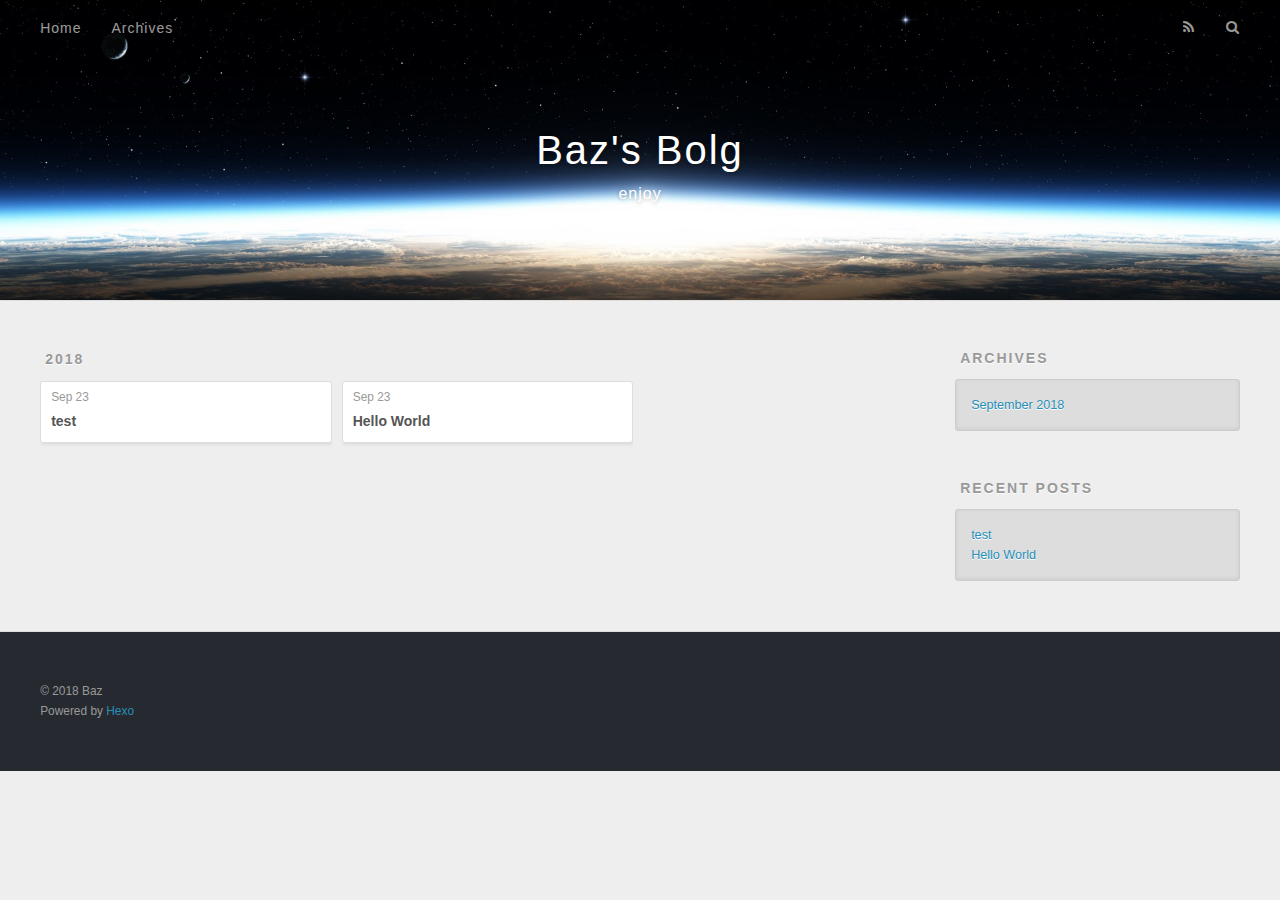
==== archives/index.html @ 7cb317ea "Site updated: 2018-09-23 17:14:49" ====
<!DOCTYPE html>
<html>
<head>
  <meta charset="utf-8">
  

  
  <title>Archives | Baz&#39;s Bolg</title>
  <meta name="viewport" content="width=device-width, initial-scale=1, maximum-scale=1">
  <meta property="og:type" content="website">
<meta property="og:title" content="Baz&#39;s Bolg">
<meta property="og:url" content="http://yoursite.com/archives/index.html">
<meta property="og:site_name" content="Baz&#39;s Bolg">
<meta property="og:locale" content="default">
<meta name="twitter:card" content="summary">
<meta name="twitter:title" content="Baz&#39;s Bolg">
  
    <link rel="alternate" href="/atom.xml" title="Baz&#39;s Bolg" type="application/atom+xml">
  
  
    <link rel="icon" href="/favicon.png">
  
  
    <link href="//fonts.googleapis.com/css?family=Source+Code+Pro" rel="stylesheet" type="text/css">
  
  <link rel="stylesheet" href="/css/style.css">
</head>

<body>
  <div id="container">
    <div id="wrap">
      <header id="header">
  <div id="banner"></div>
  <div id="header-outer" class="outer">
    <div id="header-title" class="inner">
      <h1 id="logo-wrap">
        <a href="/" id="logo">Baz&#39;s Bolg</a>
      </h1>
      
        <h2 id="subtitle-wrap">
          <a href="/" id="subtitle">enjoy</a>
        </h2>
      
    </div>
    <div id="header-inner" class="inner">
      <nav id="main-nav">
        <a id="main-nav-toggle" class="nav-icon"></a>
        
          <a class="main-nav-link" href="/">Home</a>
        
          <a class="main-nav-link" href="/archives">Archives</a>
        
      </nav>
      <nav id="sub-nav">
        
          <a id="nav-rss-link" class="nav-icon" href="/atom.xml" title="RSS Feed"></a>
        
        <a id="nav-search-btn" class="nav-icon" title="Search"></a>
      </nav>
      <div id="search-form-wrap">
        <form action="//google.com/search" method="get" accept-charset="UTF-8" class="search-form"><input type="search" name="q" class="search-form-input" placeholder="Search"><button type="submit" class="search-form-submit">&#xF002;</button><input type="hidden" name="sitesearch" value="http://yoursite.com"></form>
      </div>
    </div>
  </div>
</header>
      <div class="outer">
        <section id="main">
  
  
    
    
      
      
      <section class="archives-wrap">
        <div class="archive-year-wrap">
          <a href="/archives/2018" class="archive-year">2018</a>
        </div>
        <div class="archives">
    
    <article class="archive-article archive-type-post">
  <div class="archive-article-inner">
    <header class="archive-article-header">
      <a href="/2018/09/23/test/" class="archive-article-date">
  <time datetime="2018-09-23T21:09:58.000Z" itemprop="datePublished">Sep 23</time>
</a>
      
  
    <h1 itemprop="name">
      <a class="archive-article-title" href="/2018/09/23/test/">test</a>
    </h1>
  

    </header>
  </div>
</article>
  
    
    
    <article class="archive-article archive-type-post">
  <div class="archive-article-inner">
    <header class="archive-article-header">
      <a href="/2018/09/23/hello-world/" class="archive-article-date">
  <time datetime="2018-09-23T20:38:36.432Z" itemprop="datePublished">Sep 23</time>
</a>
      
  
    <h1 itemprop="name">
      <a class="archive-article-title" href="/2018/09/23/hello-world/">Hello World</a>
    </h1>
  

    </header>
  </div>
</article>
  
  
    </div></section>
  


</section>
        
          <aside id="sidebar">
  
    

  
    

  
    
  
    
  <div class="widget-wrap">
    <h3 class="widget-title">Archives</h3>
    <div class="widget">
      <ul class="archive-list"><li class="archive-list-item"><a class="archive-list-link" href="/archives/2018/09/">September 2018</a></li></ul>
    </div>
  </div>


  
    
  <div class="widget-wrap">
    <h3 class="widget-title">Recent Posts</h3>
    <div class="widget">
      <ul>
        
          <li>
            <a href="/2018/09/23/test/">test</a>
          </li>
        
          <li>
            <a href="/2018/09/23/hello-world/">Hello World</a>
          </li>
        
      </ul>
    </div>
  </div>

  
</aside>
        
      </div>
      <footer id="footer">
  
  <div class="outer">
    <div id="footer-info" class="inner">
      &copy; 2018 Baz<br>
      Powered by <a href="http://hexo.io/" target="_blank">Hexo</a>
    </div>
  </div>
</footer>
    </div>
    <nav id="mobile-nav">
  
    <a href="/" class="mobile-nav-link">Home</a>
  
    <a href="/archives" class="mobile-nav-link">Archives</a>
  
</nav>
    

<script src="//ajax.googleapis.com/ajax/libs/jquery/2.0.3/jquery.min.js"></script>


  <link rel="stylesheet" href="/fancybox/jquery.fancybox.css">
  <script src="/fancybox/jquery.fancybox.pack.js"></script>


<script src="/js/script.js"></script>



  </div>
</body>
</html>
---- css/style.css ----
body {
  width: 100%;
}
body:before,
body:after {
  content: "";
  display: table;
}
body:after {
  clear: both;
}
html,
body,
div,
span,
applet,
object,
iframe,
h1,
h2,
h3,
h4,
h5,
h6,
p,
blockquote,
pre,
a,
abbr,
acronym,
address,
big,
cite,
code,
del,
dfn,
em,
img,
ins,
kbd,
q,
s,
samp,
small,
strike,
strong,
sub,
sup,
tt,
var,
dl,
dt,
dd,
ol,
ul,
li,
fieldset,
form,
label,
legend,
table,
caption,
tbody,
tfoot,
thead,
tr,
th,
td {
  margin: 0;
  padding: 0;
  border: 0;
  outline: 0;
  font-weight: inherit;
  font-style: inherit;
  font-family: inherit;
  font-size: 100%;
  vertical-align: baseline;
}
body {
  line-height: 1;
  color: #000;
  background: #fff;
}
ol,
ul {
  list-style: none;
}
table {
  border-collapse: separate;
  border-spacing: 0;
  vertical-align: middle;
}
caption,
th,
td {
  text-align: left;
  font-weight: normal;
  vertical-align: middle;
}
a img {
  border: none;
}
input,
button {
  margin: 0;
  padding: 0;
}
input::-moz-focus-inner,
button::-moz-focus-inner {
  border: 0;
  padding: 0;
}
@font-face {
  font-family: FontAwesome;
  font-style: normal;
  font-weight: normal;
  src: url("fonts/fontawesome-webfont.eot?v=#4.0.3");
  src: url("fonts/fontawesome-webfont.eot?#iefix&v=#4.0.3") format("embedded-opentype"), url("fonts/fontawesome-webfont.woff?v=#4.0.3") format("woff"), url("fonts/fontawesome-webfont.ttf?v=#4.0.3") format("truetype"), url("fonts/fontawesome-webfont.svg#fontawesomeregular?v=#4.0.3") format("svg");
}
html,
body,
#container {
  height: 100%;
}
body {
  background: #eee;
  font: 14px -apple-system, BlinkMacSystemFont, "Segoe UI", "Roboto", "Oxygen", "Ubuntu", "Cantarell", "Fira Sans", "Droid Sans", "Helvetica Neue", sans-serif;
  -webkit-text-size-adjust: 100%;
}
.outer {
  max-width: 1220px;
  margin: 0 auto;
  padding: 0 20px;
}
.outer:before,
.outer:after {
  content: "";
  display: table;
}
.outer:after {
  clear: both;
}
.inner {
  display: inline;
  float: left;
  width: 98.33333333333333%;
  margin: 0 0.833333333333333%;
}
.left,
.alignleft {
  float: left;
}
.right,
.alignright {
  float: right;
}
.clear {
  clear: both;
}
#container {
  position: relative;
}
.mobile-nav-on {
  overflow: hidden;
}
#wrap {
  height: 100%;
  width: 100%;
  position: absolute;
  top: 0;
  left: 0;
  -webkit-transition: 0.2s ease-out;
  -moz-transition: 0.2s ease-out;
  -ms-transition: 0.2s ease-out;
  transition: 0.2s ease-out;
  z-index: 1;
  background: #eee;
}
.mobile-nav-on #wrap {
  left: 280px;
}
@media screen and (min-width: 768px) {
  #main {
    display: inline;
    float: left;
    width: 73.33333333333333%;
    margin: 0 0.833333333333333%;
  }
}
.article-date,
.article-category-link,
.archive-year,
.widget-title {
  text-decoration: none;
  text-transform: uppercase;
  letter-spacing: 2px;
  color: #999;
  margin-bottom: 1em;
  margin-left: 5px;
  line-height: 1em;
  text-shadow: 0 1px #fff;
  font-weight: bold;
}
.article-inner,
.archive-article-inner {
  background: #fff;
  -webkit-box-shadow: 1px 2px 3px #ddd;
  box-shadow: 1px 2px 3px #ddd;
  border: 1px solid #ddd;
  border-radius: 3px;
}
.article-entry h1,
.widget h1 {
  font-size: 2em;
}
.article-entry h2,
.widget h2 {
  font-size: 1.5em;
}
.article-entry h3,
.widget h3 {
  font-size: 1.3em;
}
.article-entry h4,
.widget h4 {
  font-size: 1.2em;
}
.article-entry h5,
.widget h5 {
  font-size: 1em;
}
.article-entry h6,
.widget h6 {
  font-size: 1em;
  color: #999;
}
.article-entry hr,
.widget hr {
  border: 1px dashed #ddd;
}
.article-entry strong,
.widget strong {
  font-weight: bold;
}
.article-entry em,
.widget em,
.article-entry cite,
.widget cite {
  font-style: italic;
}
.article-entry sup,
.widget sup,
.article-entry sub,
.widget sub {
  font-size: 0.75em;
  line-height: 0;
  position: relative;
  vertical-align: baseline;
}
.article-entry sup,
.widget sup {
  top: -0.5em;
}
.article-entry sub,
.widget sub {
  bottom: -0.2em;
}
.article-entry small,
.widget small {
  font-size: 0.85em;
}
.article-entry acronym,
.widget acronym,
.article-entry abbr,
.widget abbr {
  border-bottom: 1px dotted;
}
.article-entry ul,
.widget ul,
.article-entry ol,
.widget ol,
.article-entry dl,
.widget dl {
  margin: 0 20px;
  line-height: 1.6em;
}
.article-entry ul ul,
.widget ul ul,
.article-entry ol ul,
.widget ol ul,
.article-entry ul ol,
.widget ul ol,
.article-entry ol ol,
.widget ol ol {
  margin-top: 0;
  margin-bottom: 0;
}
.article-entry ul,
.widget ul {
  list-style: disc;
}
.article-entry ol,
.widget ol {
  list-style: decimal;
}
.article-entry dt,
.widget dt {
  font-weight: bold;
}
#header {
  height: 300px;
  position: relative;
  border-bottom: 1px solid #ddd;
}
#header:before,
#header:after {
  content: "";
  position: absolute;
  left: 0;
  right: 0;
  height: 40px;
}
#header:before {
  top: 0;
  background: -webkit-linear-gradient(rgba(0,0,0,0.2), transparent);
  background: -moz-linear-gradient(rgba(0,0,0,0.2), transparent);
  background: -ms-linear-gradient(rgba(0,0,0,0.2), transparent);
  background: linear-gradient(rgba(0,0,0,0.2), transparent);
}
#header:after {
  bottom: 0;
  background: -webkit-linear-gradient(transparent, rgba(0,0,0,0.2));
  background: -moz-linear-gradient(transparent, rgba(0,0,0,0.2));
  background: -ms-linear-gradient(transparent, rgba(0,0,0,0.2));
  background: linear-gradient(transparent, rgba(0,0,0,0.2));
}
#header-outer {
  height: 100%;
  position: relative;
}
#header-inner {
  position: relative;
  overflow: hidden;
}
#banner {
  position: absolute;
  top: 0;
  left: 0;
  width: 100%;
  height: 100%;
  background: url("images/banner.jpg") center #000;
  -webkit-background-size: cover;
  -moz-background-size: cover;
  background-size: cover;
  z-index: -1;
}
#header-title {
  text-align: center;
  height: 40px;
  position: absolute;
  top: 50%;
  left: 0;
  margin-top: -20px;
}
#logo,
#subtitle {
  text-decoration: none;
  color: #fff;
  font-weight: 300;
  text-shadow: 0 1px 4px rgba(0,0,0,0.3);
}
#logo {
  font-size: 40px;
  line-height: 40px;
  letter-spacing: 2px;
}
#subtitle {
  font-size: 16px;
  line-height: 16px;
  letter-spacing: 1px;
}
#subtitle-wrap {
  margin-top: 16px;
}
#main-nav {
  float: left;
  margin-left: -15px;
}
.nav-icon,
.main-nav-link {
  float: left;
  color: #fff;
  opacity: 0.6;
  text-decoration: none;
  text-shadow: 0 1px rgba(0,0,0,0.2);
  -webkit-transition: opacity 0.2s;
  -moz-transition: opacity 0.2s;
  -ms-transition: opacity 0.2s;
  transition: opacity 0.2s;
  display: block;
  padding: 20px 15px;
}
.nav-icon:hover,
.main-nav-link:hover {
  opacity: 1;
}
.nav-icon {
  font-family: FontAwesome;
  text-align: center;
  font-size: 14px;
  width: 14px;
  height: 14px;
  padding: 20px 15px;
  position: relative;
  cursor: pointer;
}
.main-nav-link {
  font-weight: 300;
  letter-spacing: 1px;
}
@media screen and (max-width: 479px) {
  .main-nav-link {
    display: none;
  }
}
#main-nav-toggle {
  display: none;
}
#main-nav-toggle:before {
  content: "\f0c9";
}
@media screen and (max-width: 479px) {
  #main-nav-toggle {
    display: block;
  }
}
#sub-nav {
  float: right;
  margin-right: -15px;
}
#nav-rss-link:before {
  content: "\f09e";
}
#nav-search-btn:before {
  content: "\f002";
}
#search-form-wrap {
  position: absolute;
  top: 15px;
  width: 150px;
  height: 30px;
  right: -150px;
  opacity: 0;
  -webkit-transition: 0.2s ease-out;
  -moz-transition: 0.2s ease-out;
  -ms-transition: 0.2s ease-out;
  transition: 0.2s ease-out;
}
#search-form-wrap.on {
  opacity: 1;
  right: 0;
}
@media screen and (max-width: 479px) {
  #search-form-wrap {
    width: 100%;
    right: -100%;
  }
}
.search-form {
  position: absolute;
  top: 0;
  left: 0;
  right: 0;
  background: #fff;
  padding: 5px 15px;
  border-radius: 15px;
  -webkit-box-shadow: 0 0 10px rgba(0,0,0,0.3);
  box-shadow: 0 0 10px rgba(0,0,0,0.3);
}
.search-form-input {
  border: none;
  background: none;
  color: #555;
  width: 100%;
  font: 13px -apple-system, BlinkMacSystemFont, "Segoe UI", "Roboto", "Oxygen", "Ubuntu", "Cantarell", "Fira Sans", "Droid Sans", "Helvetica Neue", sans-serif;
  outline: none;
}
.search-form-input::-webkit-search-results-decoration,
.search-form-input::-webkit-search-cancel-button {
  -webkit-appearance: none;
}
.search-form-submit {
  position: absolute;
  top: 50%;
  right: 10px;
  margin-top: -7px;
  font: 13px FontAwesome;
  border: none;
  background: none;
  color: #bbb;
  cursor: pointer;
}
.search-form-submit:hover,
.search-form-submit:focus {
  color: #777;
}
.article {
  margin: 50px 0;
}
.article-inner {
  overflow: hidden;
}
.article-meta:before,
.article-meta:after {
  content: "";
  display: table;
}
.article-meta:after {
  clear: both;
}
.article-date {
  float: left;
}
.article-category {
  float: left;
  line-height: 1em;
  color: #ccc;
  text-shadow: 0 1px #fff;
  margin-left: 8px;
}
.article-category:before {
  content: "\2022";
}
.article-category-link {
  margin: 0 12px 1em;
}
.article-header {
  padding: 20px 20px 0;
}
.article-title {
  text-decoration: none;
  font-size: 2em;
  font-weight: bold;
  color: #555;
  line-height: 1.1em;
  -webkit-transition: color 0.2s;
  -moz-transition: color 0.2s;
  -ms-transition: color 0.2s;
  transition: color 0.2s;
}
a.article-title:hover {
  color: #258fb8;
}
.article-entry {
  color: #555;
  padding: 0 20px;
}
.article-entry:before,
.article-entry:after {
  content: "";
  display: table;
}
.article-entry:after {
  clear: both;
}
.article-entry p,
.article-entry table {
  line-height: 1.6em;
  margin: 1.6em 0;
}
.article-entry h1,
.article-entry h2,
.article-entry h3,
.article-entry h4,
.article-entry h5,
.article-entry h6 {
  font-weight: bold;
}
.article-entry h1,
.article-entry h2,
.article-entry h3,
.article-entry h4,
.article-entry h5,
.article-entry h6 {
  line-height: 1.1em;
  margin: 1.1em 0;
}
.article-entry a {
  color: #258fb8;
  text-decoration: none;
}
.article-entry a:hover {
  text-decoration: underline;
}
.article-entry ul,
.article-entry ol,
.article-entry dl {
  margin-top: 1.6em;
  margin-bottom: 1.6em;
}
.article-entry img,
.article-entry video {
  max-width: 100%;
  height: auto;
  display: block;
  margin: auto;
}
.article-entry iframe {
  border: none;
}
.article-entry table {
  width: 100%;
  border-collapse: collapse;
  border-spacing: 0;
}
.article-entry th {
  font-weight: bold;
  border-bottom: 3px solid #ddd;
  padding-bottom: 0.5em;
}
.article-entry td {
  border-bottom: 1px solid #ddd;
  padding: 10px 0;
}
.article-entry blockquote {
  font-family: Georgia, "Times New Roman", serif;
  font-size: 1.4em;
  margin: 1.6em 20px;
  text-align: center;
}
.article-entry blockquote footer {
  font-size: 14px;
  margin: 1.6em 0;
  font-family: -apple-system, BlinkMacSystemFont, "Segoe UI", "Roboto", "Oxygen", "Ubuntu", "Cantarell", "Fira Sans", "Droid Sans", "Helvetica Neue", sans-serif;
}
.article-entry blockquote footer cite:before {
  content: "—";
  padding: 0 0.5em;
}
.article-entry .pullquote {
  text-align: left;
  width: 45%;
  margin: 0;
}
.article-entry .pullquote.left {
  margin-left: 0.5em;
  margin-right: 1em;
}
.article-entry .pullquote.right {
  margin-right: 0.5em;
  margin-left: 1em;
}
.article-entry .caption {
  color: #999;
  display: block;
  font-size: 0.9em;
  margin-top: 0.5em;
  position: relative;
  text-align: center;
}
.article-entry .video-container {
  position: relative;
  padding-top: 56.25%;
  height: 0;
  overflow: hidden;
}
.article-entry .video-container iframe,
.article-entry .video-container object,
.article-entry .video-container embed {
  position: absolute;
  top: 0;
  left: 0;
  width: 100%;
  height: 100%;
  margin-top: 0;
}
.article-more-link a {
  display: inline-block;
  line-height: 1em;
  padding: 6px 15px;
  border-radius: 15px;
  background: #eee;
  color: #999;
  text-shadow: 0 1px #fff;
  text-decoration: none;
}
.article-more-link a:hover {
  background: #258fb8;
  color: #fff;
  text-decoration: none;
  text-shadow: 0 1px #1e7293;
}
.article-footer {
  font-size: 0.85em;
  line-height: 1.6em;
  border-top: 1px solid #ddd;
  padding-top: 1.6em;
  margin: 0 20px 20px;
}
.article-footer:before,
.article-footer:after {
  content: "";
  display: table;
}
.article-footer:after {
  clear: both;
}
.article-footer a {
  color: #999;
  text-decoration: none;
}
.article-footer a:hover {
  color: #555;
}
.article-tag-list-item {
  float: left;
  margin-right: 10px;
}
.article-tag-list-link:before {
  content: "#";
}
.article-comment-link {
  float: right;
}
.article-comment-link:before {
  content: "\f075";
  font-family: FontAwesome;
  padding-right: 8px;
}
.article-share-link {
  cursor: pointer;
  float: right;
  margin-left: 20px;
}
.article-share-link:before {
  content: "\f064";
  font-family: FontAwesome;
  padding-right: 6px;
}
#article-nav {
  position: relative;
}
#article-nav:before,
#article-nav:after {
  content: "";
  display: table;
}
#article-nav:after {
  clear: both;
}
@media screen and (min-width: 768px) {
  #article-nav {
    margin: 50px 0;
  }
  #article-nav:before {
    width: 8px;
    height: 8px;
    position: absolute;
    top: 50%;
    left: 50%;
    margin-top: -4px;
    margin-left: -4px;
    content: "";
    border-radius: 50%;
    background: #ddd;
    -webkit-box-shadow: 0 1px 2px #fff;
    box-shadow: 0 1px 2px #fff;
  }
}
.article-nav-link-wrap {
  text-decoration: none;
  text-shadow: 0 1px #fff;
  color: #999;
  -webkit-box-sizing: border-box;
  -moz-box-sizing: border-box;
  box-sizing: border-box;
  margin-top: 50px;
  text-align: center;
  display: block;
}
.article-nav-link-wrap:hover {
  color: #555;
}
@media screen and (min-width: 768px) {
  .article-nav-link-wrap {
    width: 50%;
    margin-top: 0;
  }
}
@media screen and (min-width: 768px) {
  #article-nav-newer {
    float: left;
    text-align: right;
    padding-right: 20px;
  }
}
@media screen and (min-width: 768px) {
  #article-nav-older {
    float: right;
    text-align: left;
    padding-left: 20px;
  }
}
.article-nav-caption {
  text-transform: uppercase;
  letter-spacing: 2px;
  color: #ddd;
  line-height: 1em;
  font-weight: bold;
}
#article-nav-newer .article-nav-caption {
  margin-right: -2px;
}
.article-nav-title {
  font-size: 0.85em;
  line-height: 1.6em;
  margin-top: 0.5em;
}
.article-share-box {
  position: absolute;
  display: none;
  background: #fff;
  -webkit-box-shadow: 1px 2px 10px rgba(0,0,0,0.2);
  box-shadow: 1px 2px 10px rgba(0,0,0,0.2);
  border-radius: 3px;
  margin-left: -145px;
  overflow: hidden;
  z-index: 1;
}
.article-share-box.on {
  display: block;
}
.article-share-input {
  width: 100%;
  background: none;
  -webkit-box-sizing: border-box;
  -moz-box-sizing: border-box;
  box-sizing: border-box;
  font: 14px -apple-system, BlinkMacSystemFont, "Segoe UI", "Roboto", "Oxygen", "Ubuntu", "Cantarell", "Fira Sans", "Droid Sans", "Helvetica Neue", sans-serif;
  padding: 0 15px;
  color: #555;
  outline: none;
  border: 1px solid #ddd;
  border-radius: 3px 3px 0 0;
  height: 36px;
  line-height: 36px;
}
.article-share-links {
  background: #eee;
}
.article-share-links:before,
.article-share-links:after {
  content: "";
  display: table;
}
.article-share-links:after {
  clear: both;
}
.article-share-twitter,
.article-share-facebook,
.article-share-pinterest,
.article-share-google {
  width: 50px;
  height: 36px;
  display: block;
  float: left;
  position: relative;
  color: #999;
  text-shadow: 0 1px #fff;
}
.article-share-twitter:before,
.article-share-facebook:before,
.article-share-pinterest:before,
.article-share-google:before {
  font-size: 20px;
  font-family: FontAwesome;
  width: 20px;
  height: 20px;
  position: absolute;
  top: 50%;
  left: 50%;
  margin-top: -10px;
  margin-left: -10px;
  text-align: center;
}
.article-share-twitter:hover,
.article-share-facebook:hover,
.article-share-pinterest:hover,
.article-share-google:hover {
  color: #fff;
}
.article-share-twitter:before {
  content: "\f099";
}
.article-share-twitter:hover {
  background: #00aced;
  text-shadow: 0 1px #008abe;
}
.article-share-facebook:before {
  content: "\f09a";
}
.article-share-facebook:hover {
  background: #3b5998;
  text-shadow: 0 1px #2f477a;
}
.article-share-pinterest:before {
  content: "\f0d2";
}
.article-share-pinterest:hover {
  background: #cb2027;
  text-shadow: 0 1px #a21a1f;
}
.article-share-google:before {
  content: "\f0d5";
}
.article-share-google:hover {
  background: #dd4b39;
  text-shadow: 0 1px #be3221;
}
.article-gallery {
  background: #000;
  position: relative;
}
.article-gallery-photos {
  position: relative;
  overflow: hidden;
}
.article-gallery-img {
  display: none;
  max-width: 100%;
}
.article-gallery-img:first-child {
  display: block;
}
.article-gallery-img.loaded {
  position: absolute;
  display: block;
}
.article-gallery-img img {
  display: block;
  max-width: 100%;
  margin: 0 auto;
}
#comments {
  background: #fff;
  -webkit-box-shadow: 1px 2px 3px #ddd;
  box-shadow: 1px 2px 3px #ddd;
  padding: 20px;
  border: 1px solid #ddd;
  border-radius: 3px;
  margin: 50px 0;
}
#comments a {
  color: #258fb8;
}
.archives-wrap {
  margin: 50px 0;
}
.archives:before,
.archives:after {
  content: "";
  display: table;
}
.archives:after {
  clear: both;
}
.archive-year-wrap {
  margin-bottom: 1em;
}
.archives {
  -webkit-column-gap: 10px;
  -moz-column-gap: 10px;
  column-gap: 10px;
}
@media screen and (min-width: 480px) and (max-width: 767px) {
  .archives {
    -webkit-column-count: 2;
    -moz-column-count: 2;
    column-count: 2;
  }
}
@media screen and (min-width: 768px) {
  .archives {
    -webkit-column-count: 3;
    -moz-column-count: 3;
    column-count: 3;
  }
}
.archive-article {
  -webkit-column-break-inside: avoid;
  page-break-inside: avoid;
  overflow: hidden;
  break-inside: avoid-column;
}
.archive-article-inner {
  padding: 10px;
  margin-bottom: 15px;
}
.archive-article-title {
  text-decoration: none;
  font-weight: bold;
  color: #555;
  -webkit-transition: color 0.2s;
  -moz-transition: color 0.2s;
  -ms-transition: color 0.2s;
  transition: color 0.2s;
  line-height: 1.6em;
}
.archive-article-title:hover {
  color: #258fb8;
}
.archive-article-footer {
  margin-top: 1em;
}
.archive-article-date {
  color: #999;
  text-decoration: none;
  font-size: 0.85em;
  line-height: 1em;
  margin-bottom: 0.5em;
  display: block;
}
#page-nav {
  margin: 50px auto;
  background: #fff;
  -webkit-box-shadow: 1px 2px 3px #ddd;
  box-shadow: 1px 2px 3px #ddd;
  border: 1px solid #ddd;
  border-radius: 3px;
  text-align: center;
  color: #999;
  overflow: hidden;
}
#page-nav:before,
#page-nav:after {
  content: "";
  display: table;
}
#page-nav:after {
  clear: both;
}
#page-nav a,
#page-nav span {
  padding: 10px 20px;
  line-height: 1;
  height: 2ex;
}
#page-nav a {
  color: #999;
  text-decoration: none;
}
#page-nav a:hover {
  background: #999;
  color: #fff;
}
#page-nav .prev {
  float: left;
}
#page-nav .next {
  float: right;
}
#page-nav .page-number {
  display: inline-block;
}
@media screen and (max-width: 479px) {
  #page-nav .page-number {
    display: none;
  }
}
#page-nav .current {
  color: #555;
  font-weight: bold;
}
#page-nav .space {
  color: #ddd;
}
#footer {
  background: #262a30;
  padding: 50px 0;
  border-top: 1px solid #ddd;
  color: #999;
}
#footer a {
  color: #258fb8;
  text-decoration: none;
}
#footer a:hover {
  text-decoration: underline;
}
#footer-info {
  line-height: 1.6em;
  font-size: 0.85em;
}
.article-entry pre,
.article-entry .highlight {
  background: #2d2d2d;
  margin: 0 -20px;
  padding: 15px 20px;
  border-style: solid;
  border-color: #ddd;
  border-width: 1px 0;
  overflow: auto;
  color: #ccc;
  line-height: 22.400000000000002px;
}
.article-entry .highlight .gutter pre,
.article-entry .gist .gist-file .gist-data .line-numbers {
  color: #666;
  font-size: 0.85em;
}
.article-entry pre,
.article-entry code {
  font-family: "Source Code Pro", Consolas, Monaco, Menlo, Consolas, monospace;
}
.article-entry code {
  background: #eee;
  text-shadow: 0 1px #fff;
  padding: 0 0.3em;
}
.article-entry pre code {
  background: none;
  text-shadow: none;
  padding: 0;
}
.article-entry .highlight pre {
  border: none;
  margin: 0;
  padding: 0;
}
.article-entry .highlight table {
  margin: 0;
  width: auto;
}
.article-entry .highlight td {
  border: none;
  padding: 0;
}
.article-entry .highlight figcaption {
  font-size: 0.85em;
  color: #999;
  line-height: 1em;
  margin-bottom: 1em;
}
.article-entry .highlight figcaption:before,
.article-entry .highlight figcaption:after {
  content: "";
  display: table;
}
.article-entry .highlight figcaption:after {
  clear: both;
}
.article-entry .highlight figcaption a {
  float: right;
}
.article-entry .highlight .gutter pre {
  text-align: right;
  padding-right: 20px;
}
.article-entry .highlight .line {
  height: 22.400000000000002px;
}
.article-entry .highlight .line.marked {
  background: #515151;
}
.article-entry .gist {
  margin: 0 -20px;
  border-style: solid;
  border-color: #ddd;
  border-width: 1px 0;
  background: #2d2d2d;
  padding: 15px 20px 15px 0;
}
.article-entry .gist .gist-file {
  border: none;
  font-family: "Source Code Pro", Consolas, Monaco, Menlo, Consolas, monospace;
  margin: 0;
}
.article-entry .gist .gist-file .gist-data {
  background: none;
  border: none;
}
.article-entry .gist .gist-file .gist-data .line-numbers {
  background: none;
  border: none;
  padding: 0 20px 0 0;
}
.article-entry .gist .gist-file .gist-data .line-data {
  padding: 0 !important;
}
.article-entry .gist .gist-file .highlight {
  margin: 0;
  padding: 0;
  border: none;
}
.article-entry .gist .gist-file .gist-meta {
  background: #2d2d2d;
  color: #999;
  font: 0.85em -apple-system, BlinkMacSystemFont, "Segoe UI", "Roboto", "Oxygen", "Ubuntu", "Cantarell", "Fira Sans", "Droid Sans", "Helvetica Neue", sans-serif;
  text-shadow: 0 0;
  padding: 0;
  margin-top: 1em;
  margin-left: 20px;
}
.article-entry .gist .gist-file .gist-meta a {
  color: #258fb8;
  font-weight: normal;
}
.article-entry .gist .gist-file .gist-meta a:hover {
  text-decoration: underline;
}
pre .comment,
pre .title {
  color: #999;
}
pre .variable,
pre .attribute,
pre .tag,
pre .regexp,
pre .ruby .constant,
pre .xml .tag .title,
pre .xml .pi,
pre .xml .doctype,
pre .html .doctype,
pre .css .id,
pre .css .class,
pre .css .pseudo {
  color: #f2777a;
}
pre .number,
pre .preprocessor,
pre .built_in,
pre .literal,
pre .params,
pre .constant {
  color: #f99157;
}
pre .class,
pre .ruby .class .title,
pre .css .rules .attribute {
  color: #9c9;
}
pre .string,
pre .value,
pre .inheritance,
pre .header,
pre .ruby .symbol,
pre .xml .cdata {
  color: #9c9;
}
pre .css .hexcolor {
  color: #6cc;
}
pre .function,
pre .python .decorator,
pre .python .title,
pre .ruby .function .title,
pre .ruby .title .keyword,
pre .perl .sub,
pre .javascript .title,
pre .coffeescript .title {
  color: #69c;
}
pre .keyword,
pre .javascript .function {
  color: #c9c;
}
@media screen and (max-width: 479px) {
  #mobile-nav {
    position: absolute;
    top: 0;
    left: 0;
    width: 280px;
    height: 100%;
    background: #191919;
    border-right: 1px solid #fff;
  }
}
@media screen and (max-width: 479px) {
  .mobile-nav-link {
    display: block;
    color: #999;
    text-decoration: none;
    padding: 15px 20px;
    font-weight: bold;
  }
  .mobile-nav-link:hover {
    color: #fff;
  }
}
@media screen and (min-width: 768px) {
  #sidebar {
    display: inline;
    float: left;
    width: 23.333333333333332%;
    margin: 0 0.833333333333333%;
  }
}
.widget-wrap {
  margin: 50px 0;
}
.widget {
  color: #777;
  text-shadow: 0 1px #fff;
  background: #ddd;
  -webkit-box-shadow: 0 -1px 4px #ccc inset;
  box-shadow: 0 -1px 4px #ccc inset;
  border: 1px solid #ccc;
  padding: 15px;
  border-radius: 3px;
}
.widget a {
  color: #258fb8;
  text-decoration: none;
}
.widget a:hover {
  text-decoration: underline;
}
.widget ul ul,
.widget ol ul,
.widget dl ul,
.widget ul ol,
.widget ol ol,
.widget dl ol,
.widget ul dl,
.widget ol dl,
.widget dl dl {
  margin-left: 15px;
  list-style: disc;
}
.widget {
  line-height: 1.6em;
  word-wrap: break-word;
  font-size: 0.9em;
}
.widget ul,
.widget ol {
  list-style: none;
  margin: 0;
}
.widget ul ul,
.widget ol ul,
.widget ul ol,
.widget ol ol {
  margin: 0 20px;
}
.widget ul ul,
.widget ol ul {
  list-style: disc;
}
.widget ul ol,
.widget ol ol {
  list-style: decimal;
}
.category-list-count,
.tag-list-count,
.archive-list-count {
  padding-left: 5px;
  color: #999;
  font-size: 0.85em;
}
.category-list-count:before,
.tag-list-count:before,
.archive-list-count:before {
  content: "(";
}
.category-list-count:after,
.tag-list-count:after,
.archive-list-count:after {
  content: ")";
}
.tagcloud a {
  margin-right: 5px;
  display: inline-block;
}
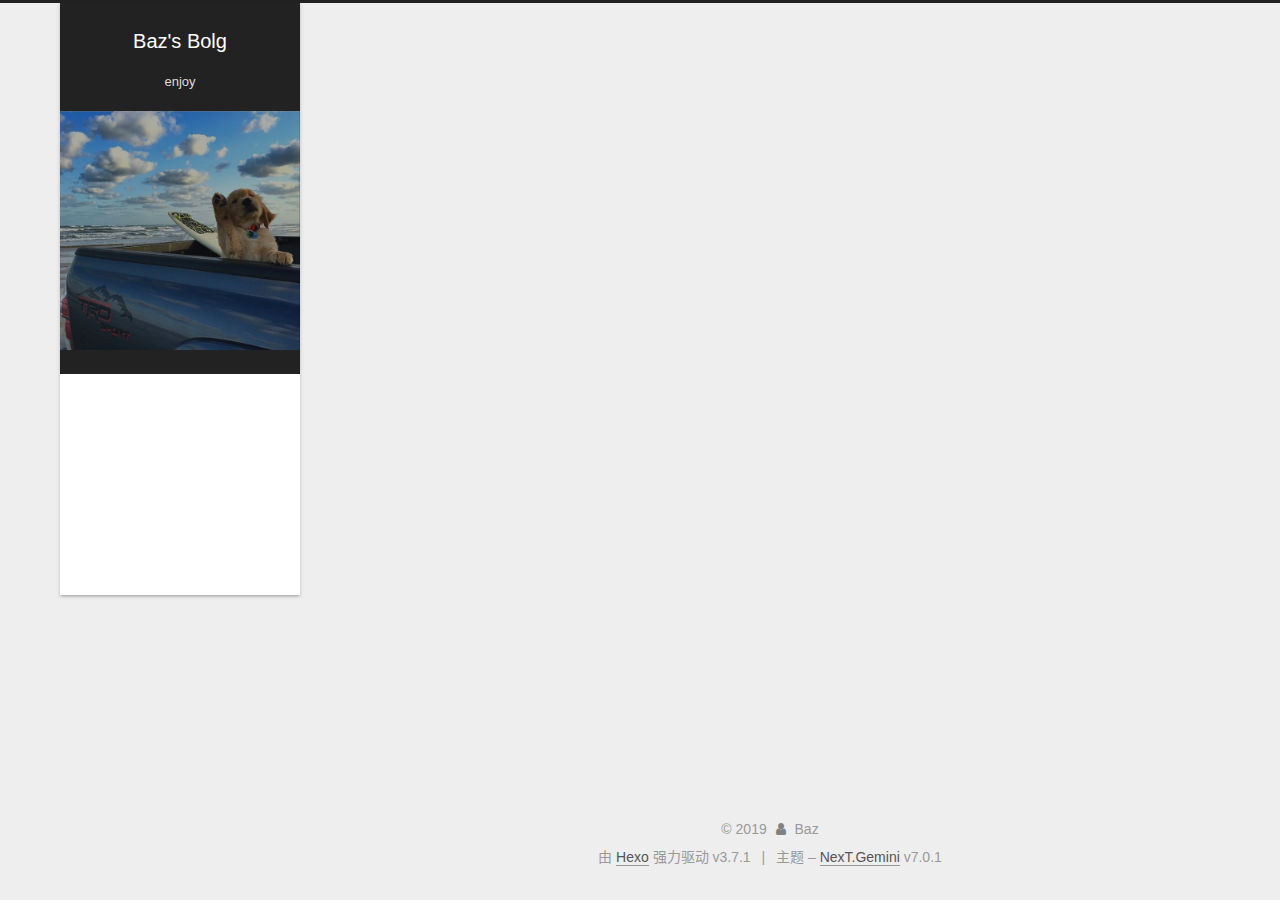
==== commit e6979608: "Site updated: 2019-03-01 18:11:28" ====
--- a/archives/index.html
+++ b/archives/index.html
@@ -1,197 +1,691 @@
 <!DOCTYPE html>
-<html>
+
+
+
+
+
+
+
+
+
+
+
+
+  
+
+
+<html class="theme-next gemini use-motion" lang="zh-CN">
 <head>
-  <meta charset="utf-8">
-  
-
-  
-  <title>Archives | Baz&#39;s Bolg</title>
-  <meta name="viewport" content="width=device-width, initial-scale=1, maximum-scale=1">
+  <meta charset="UTF-8"/>
+<meta http-equiv="X-UA-Compatible" content="IE=edge"/>
+<meta name="viewport" content="width=device-width, initial-scale=1, maximum-scale=2"/>
+<meta name="theme-color" content="#222"/>
+
+
+
+
+
+
+
+
+
+
+
+
+
+
+
+
+
+
+
+
+
+
+
+
+
+
+<link rel="stylesheet" href="/lib/font-awesome/css/font-awesome.min.css?v=4.6.2"/>
+
+<link rel="stylesheet" href="/css/main.css?v=7.0.1"/>
+
+
+  <link rel="apple-touch-icon" sizes="180x180" href="/images/apple-touch-icon-next.png?v=7.0.1">
+
+
+  <link rel="icon" type="image/png" sizes="32x32" href="/images/favicon-32x32-next.png?v=7.0.1">
+
+
+  <link rel="icon" type="image/png" sizes="16x16" href="/images/favicon-16x16-next.png?v=7.0.1">
+
+
+  <link rel="mask-icon" href="/images/logo.svg?v=7.0.1" color="#222">
+
+
+
+
+
+
+
+<script id="hexo.configurations">
+  var NexT = window.NexT || {};
+  var CONFIG = {
+    root: '/',
+    scheme: 'Gemini',
+    version: '7.0.1',
+    sidebar: {"position":"left","display":"post","offset":12,"b2t":false,"scrollpercent":false,"onmobile":false,"dimmer":false},
+    fancybox: false,
+    fastclick: false,
+    lazyload: false,
+    tabs: true,
+    motion: {"enable":true,"async":false,"transition":{"post_block":"fadeIn","post_header":"slideDownIn","post_body":"slideDownIn","coll_header":"slideLeftIn","sidebar":"slideUpIn"}},
+    algolia: {
+      applicationID: '',
+      apiKey: '',
+      indexName: '',
+      hits: {"per_page":10},
+      labels: {"input_placeholder":"Search for Posts","hits_empty":"We didn't find any results for the search: ${query}","hits_stats":"${hits} results found in ${time} ms"}
+    }
+  };
+</script>
+
+
+  
+
+
+
+
   <meta property="og:type" content="website">
 <meta property="og:title" content="Baz&#39;s Bolg">
-<meta property="og:url" content="http://yoursite.com/archives/index.html">
+<meta property="og:url" content="https://bazindes.github.io/archives/index.html">
 <meta property="og:site_name" content="Baz&#39;s Bolg">
-<meta property="og:locale" content="default">
+<meta property="og:locale" content="zh-CN">
 <meta name="twitter:card" content="summary">
 <meta name="twitter:title" content="Baz&#39;s Bolg">
-  
-    <link rel="alternate" href="/atom.xml" title="Baz&#39;s Bolg" type="application/atom+xml">
-  
-  
-    <link rel="icon" href="/favicon.png">
-  
-  
-    <link href="//fonts.googleapis.com/css?family=Source+Code+Pro" rel="stylesheet" type="text/css">
-  
-  <link rel="stylesheet" href="/css/style.css">
+
+
+
+
+
+
+  <link rel="canonical" href="https://bazindes.github.io/archives/"/>
+
+
+
+<script id="page.configurations">
+  CONFIG.page = {
+    sidebar: "",
+  };
+</script>
+
+  <title>归档 | Baz's Bolg</title>
+  
+
+
+
+
+
+
+
+
+
+
+
+
+  <noscript>
+  <style>
+  .use-motion .motion-element,
+  .use-motion .brand,
+  .use-motion .menu-item,
+  .sidebar-inner,
+  .use-motion .post-block,
+  .use-motion .pagination,
+  .use-motion .comments,
+  .use-motion .post-header,
+  .use-motion .post-body,
+  .use-motion .collection-title { opacity: initial; }
+
+  .use-motion .logo,
+  .use-motion .site-title,
+  .use-motion .site-subtitle {
+    opacity: initial;
+    top: initial;
+  }
+
+  .use-motion .logo-line-before i { left: initial; }
+  .use-motion .logo-line-after i { right: initial; }
+  </style>
+</noscript>
+
 </head>
 
-<body>
-  <div id="container">
-    <div id="wrap">
-      <header id="header">
-  <div id="banner"></div>
-  <div id="header-outer" class="outer">
-    <div id="header-title" class="inner">
-      <h1 id="logo-wrap">
-        <a href="/" id="logo">Baz&#39;s Bolg</a>
-      </h1>
-      
-        <h2 id="subtitle-wrap">
-          <a href="/" id="subtitle">enjoy</a>
-        </h2>
-      
+<body itemscope itemtype="http://schema.org/WebPage" lang="zh-CN">
+
+  
+  
+    
+  
+
+  <div class="container sidebar-position-left page-archive">
+    <div class="headband"></div>
+
+    <header id="header" class="header" itemscope itemtype="http://schema.org/WPHeader">
+      <div class="header-inner"><div class="site-brand-wrapper">
+  <div class="site-meta custom-logo">
+    
+
+    <div class="custom-logo-site-title">
+      <a href="/" class="brand" rel="start">
+        <span class="logo-line-before"><i></i></span>
+        <span class="site-title">Baz's Bolg</span>
+        <span class="logo-line-after"><i></i></span>
+      </a>
     </div>
-    <div id="header-inner" class="inner">
-      <nav id="main-nav">
-        <a id="main-nav-toggle" class="nav-icon"></a>
-        
-          <a class="main-nav-link" href="/">Home</a>
-        
-          <a class="main-nav-link" href="/archives">Archives</a>
-        
-      </nav>
-      <nav id="sub-nav">
-        
-          <a id="nav-rss-link" class="nav-icon" href="/atom.xml" title="RSS Feed"></a>
-        
-        <a id="nav-search-btn" class="nav-icon" title="Search"></a>
-      </nav>
-      <div id="search-form-wrap">
-        <form action="//google.com/search" method="get" accept-charset="UTF-8" class="search-form"><input type="search" name="q" class="search-form-input" placeholder="Search"><button type="submit" class="search-form-submit">&#xF002;</button><input type="hidden" name="sitesearch" value="http://yoursite.com"></form>
+    
+      
+        <p class="site-subtitle">enjoy</p>
+      
+    
+    
+      <a>
+        <img class="custom-logo-image" src="/images/logo2.jpg" alt="Baz's Bolg"/>
+      </a>
+    
+  </div>
+
+  <div class="site-nav-toggle">
+    <button aria-label="切换导航栏">
+      <span class="btn-bar"></span>
+      <span class="btn-bar"></span>
+      <span class="btn-bar"></span>
+    </button>
+  </div>
+</div>
+
+
+
+<nav class="site-nav">
+  
+    <ul id="menu" class="menu">
+      
+        
+        
+        
+          
+          <li class="menu-item menu-item-home">
+
+    
+    
+    
+      
+    
+
+    
+
+    <a href="/" rel="section"><i class="menu-item-icon fa fa-fw fa-home"></i> <br/>首页</a>
+
+  </li>
+        
+        
+        
+          
+          <li class="menu-item menu-item-about">
+
+    
+    
+    
+      
+    
+
+    
+
+    <a href="/about/" rel="section"><i class="menu-item-icon fa fa-fw fa-user"></i> <br/>关于</a>
+
+  </li>
+        
+        
+        
+          
+          <li class="menu-item menu-item-tags">
+
+    
+    
+    
+      
+    
+
+    
+
+    <a href="/tags/" rel="section"><i class="menu-item-icon fa fa-fw fa-tags"></i> <br/>标签</a>
+
+  </li>
+        
+        
+        
+          
+          <li class="menu-item menu-item-archives menu-item-active">
+
+    
+    
+    
+      
+    
+
+    
+
+    <a href="/archives/" rel="section"><i class="menu-item-icon fa fa-fw fa-archive"></i> <br/>归档</a>
+
+  </li>
+        
+        
+        
+          
+          <li class="menu-item menu-item-commonweal">
+
+    
+    
+    
+      
+    
+
+    
+
+    <a href="/404/" rel="section"><i class="menu-item-icon fa fa-fw fa-heartbeat"></i> <br/>公益 404</a>
+
+  </li>
+
+      
+      
+    </ul>
+  
+
+  
+
+  
+</nav>
+
+
+
+  
+
+
+
+</div>
+    </header>
+
+    
+
+
+    <main id="main" class="main">
+      <div class="main-inner">
+        <div class="content-wrap">
+          
+            
+
+    
+    
+      
+      
+    
+      
+      
+    
+      
+      
+    
+      
+      
+    
+      
+      
+    
+    
+
+  
+
+
+          
+          <div id="content" class="content">
+            
+
+  
+  
+  
+  <div class="post-block archive">
+    <div id="posts" class="posts-collapse">
+      <span class="archive-move-on"></span>
+
+      
+      <span class="archive-page-counter">
+        
+        
+        
+          
+        
+        嗯..! 目前共计 1 篇日志。 继续努力。
+      </span>
+      
+
+      
+
+        
+        
+        
+
+        
+          
+          <div class="collection-title">
+            <h1 class="archive-year" id="archive-year-2019">2019</h1>
+          </div>
+        
+        
+
+        
+
+  <article class="post post-type-normal" itemscope itemtype="http://schema.org/Article">
+    <header class="post-header">
+
+      <h2 class="post-title">
+        
+          <a class="post-title-link" href="/2019/03/01/exp2018/" itemprop="url">
+            
+              <span itemprop="name">exp2018</span>
+            
+          </a>
+        
+      </h2>
+
+      <div class="post-meta">
+        <time class="post-time" itemprop="dateCreated"
+              datetime="2019-03-01T17:03:48-05:00"
+              content="2019-03-01">
+          03-01
+        </time>
       </div>
+
+    </header>
+  </article>
+
+
+
+      
+
     </div>
   </div>
-</header>
-      <div class="outer">
-        <section id="main">
-  
-  
-    
-    
-      
-      
-      <section class="archives-wrap">
-        <div class="archive-year-wrap">
-          <a href="/archives/2018" class="archive-year">2018</a>
+  
+  
+  
+
+  
+
+
+
+          </div>
+          
+
         </div>
-        <div class="archives">
-    
-    <article class="archive-article archive-type-post">
-  <div class="archive-article-inner">
-    <header class="archive-article-header">
-      <a href="/2018/09/23/test/" class="archive-article-date">
-  <time datetime="2018-09-23T21:09:58.000Z" itemprop="datePublished">Sep 23</time>
-</a>
-      
-  
-    <h1 itemprop="name">
-      <a class="archive-article-title" href="/2018/09/23/test/">test</a>
-    </h1>
-  
-
-    </header>
-  </div>
-</article>
-  
-    
-    
-    <article class="archive-article archive-type-post">
-  <div class="archive-article-inner">
-    <header class="archive-article-header">
-      <a href="/2018/09/23/hello-world/" class="archive-article-date">
-  <time datetime="2018-09-23T20:38:36.432Z" itemprop="datePublished">Sep 23</time>
-</a>
-      
-  
-    <h1 itemprop="name">
-      <a class="archive-article-title" href="/2018/09/23/hello-world/">Hello World</a>
-    </h1>
-  
-
-    </header>
-  </div>
-</article>
-  
-  
-    </div></section>
-  
-
-
-</section>
-        
-          <aside id="sidebar">
-  
-    
-
-  
-    
-
-  
-    
-  
-    
-  <div class="widget-wrap">
-    <h3 class="widget-title">Archives</h3>
-    <div class="widget">
-      <ul class="archive-list"><li class="archive-list-item"><a class="archive-list-link" href="/archives/2018/09/">September 2018</a></li></ul>
+        
+          
+  
+  <div class="sidebar-toggle">
+    <div class="sidebar-toggle-line-wrap">
+      <span class="sidebar-toggle-line sidebar-toggle-line-first"></span>
+      <span class="sidebar-toggle-line sidebar-toggle-line-middle"></span>
+      <span class="sidebar-toggle-line sidebar-toggle-line-last"></span>
     </div>
   </div>
 
-
-  
-    
-  <div class="widget-wrap">
-    <h3 class="widget-title">Recent Posts</h3>
-    <div class="widget">
-      <ul>
-        
-          <li>
-            <a href="/2018/09/23/test/">test</a>
-          </li>
-        
-          <li>
-            <a href="/2018/09/23/hello-world/">Hello World</a>
-          </li>
-        
-      </ul>
+  <aside id="sidebar" class="sidebar">
+    <div class="sidebar-inner">
+
+      
+
+      
+
+      <div class="site-overview-wrap sidebar-panel sidebar-panel-active">
+        <div class="site-overview">
+          <div class="site-author motion-element" itemprop="author" itemscope itemtype="http://schema.org/Person">
+            
+              <p class="site-author-name" itemprop="name">Baz</p>
+              <p class="site-description motion-element" itemprop="description"></p>
+          </div>
+
+          
+            <nav class="site-state motion-element">
+              
+                <div class="site-state-item site-state-posts">
+                
+                  <a href="/archives/">
+                
+                    <span class="site-state-item-count">1</span>
+                    <span class="site-state-item-name">日志</span>
+                  </a>
+                </div>
+              
+
+              
+
+              
+            </nav>
+          
+
+          
+
+          
+            <div class="links-of-author motion-element">
+              
+                <span class="links-of-author-item">
+                  
+                  
+                    
+                  
+                  
+                    
+                  
+                  <a href="https://github.com/bazindes" title="GitHub &rarr; https://github.com/bazindes" rel="noopener" target="_blank"><i class="fa fa-fw fa-github"></i>GitHub</a>
+                </span>
+              
+                <span class="links-of-author-item">
+                  
+                  
+                    
+                  
+                  
+                    
+                  
+                  <a href="mailto:wanghe0824@gmail.com" title="E-Mail &rarr; mailto:wanghe0824@gmail.com" rel="noopener" target="_blank"><i class="fa fa-fw fa-envelope"></i>E-Mail</a>
+                </span>
+              
+            </div>
+          
+
+          
+
+          
+          
+
+          
+            
+          
+          
+
+        </div>
+      </div>
+
+      
+
+      
+
     </div>
+  </aside>
+  
+
+
+        
+      </div>
+    </main>
+
+    <footer id="footer" class="footer">
+      <div class="footer-inner">
+        <div class="copyright">&copy; <span itemprop="copyrightYear">2019</span>
+  <span class="with-love" id="animate">
+    <i class="fa fa-user"></i>
+  </span>
+  <span class="author" itemprop="copyrightHolder">Baz</span>
+
+  
+
+  
+</div>
+
+
+  <div class="powered-by">由 <a href="https://hexo.io" class="theme-link" rel="noopener" target="_blank">Hexo</a> 强力驱动 v3.7.1</div>
+
+
+
+  <span class="post-meta-divider">|</span>
+
+
+
+  <div class="theme-info">主题 – <a href="https://theme-next.org" class="theme-link" rel="noopener" target="_blank">NexT.Gemini</a> v7.0.1</div>
+
+
+
+
+        
+
+
+
+
+
+
+
+
+        
+      </div>
+    </footer>
+
+    
+      <div class="back-to-top">
+        <i class="fa fa-arrow-up"></i>
+        
+      </div>
+    
+
+    
+
+    
+
+    
   </div>
 
   
-</aside>
-        
-      </div>
-      <footer id="footer">
-  
-  <div class="outer">
-    <div id="footer-info" class="inner">
-      &copy; 2018 Baz<br>
-      Powered by <a href="http://hexo.io/" target="_blank">Hexo</a>
-    </div>
-  </div>
-</footer>
-    </div>
-    <nav id="mobile-nav">
-  
-    <a href="/" class="mobile-nav-link">Home</a>
-  
-    <a href="/archives" class="mobile-nav-link">Archives</a>
-  
-</nav>
-    
-
-<script src="//ajax.googleapis.com/ajax/libs/jquery/2.0.3/jquery.min.js"></script>
-
-
-  <link rel="stylesheet" href="/fancybox/jquery.fancybox.css">
-  <script src="/fancybox/jquery.fancybox.pack.js"></script>
-
-
-<script src="/js/script.js"></script>
-
-
-
-  </div>
+
+<script>
+  if (Object.prototype.toString.call(window.Promise) !== '[object Function]') {
+    window.Promise = null;
+  }
+</script>
+
+
+
+
+
+
+
+
+
+
+
+
+
+
+
+
+
+
+
+
+
+
+
+
+
+
+  
+  <script src="/lib/jquery/index.js?v=2.1.3"></script>
+
+  
+  <script src="/lib/velocity/velocity.min.js?v=1.2.1"></script>
+
+  
+  <script src="/lib/velocity/velocity.ui.min.js?v=1.2.1"></script>
+
+
+  
+
+
+  <script src="/js/src/utils.js?v=7.0.1"></script>
+
+  <script src="/js/src/motion.js?v=7.0.1"></script>
+
+
+
+  
+  
+
+
+  <script src="/js/src/affix.js?v=7.0.1"></script>
+
+  <script src="/js/src/schemes/pisces.js?v=7.0.1"></script>
+
+
+
+
+  
+
+  
+
+
+  <script src="/js/src/bootstrap.js?v=7.0.1"></script>
+
+
+  
+  
+
+
+
+  
+
+
+
+
+  
+
+  
+
+  
+
+  
+
+  
+
+  
+
+  
+
+  
+
+  
+
+  
+
+  
+
+  
+
+  
+
 </body>
-</html>+</html>
--- a/css/main.css
+++ b/css/main.css
@@ -0,0 +1,3172 @@
+/* normalize.css v3.0.2 | MIT License | git.io/normalize */
+html {
+  font-family: sans-serif; /* 1 */
+  -ms-text-size-adjust: 100%; /* 2 */
+  -webkit-text-size-adjust: 100%; /* 2 */
+}
+body {
+  margin: 0;
+}
+article,
+aside,
+details,
+figcaption,
+figure,
+footer,
+header,
+hgroup,
+main,
+menu,
+nav,
+section,
+summary {
+  display: block;
+}
+audio,
+canvas,
+progress,
+video {
+  display: inline-block; /* 1 */
+  vertical-align: baseline; /* 2 */
+}
+audio:not([controls]) {
+  display: none;
+  height: 0;
+}
+[hidden],
+template {
+  display: none;
+}
+a {
+  background-color: transparent;
+}
+a:active,
+a:hover {
+  outline: 0;
+}
+abbr[title] {
+  border-bottom: 1px dotted;
+}
+b,
+strong {
+  font-weight: bold;
+}
+dfn {
+  font-style: italic;
+}
+h1 {
+  font-size: 2em;
+  margin: 0.67em 0;
+}
+mark {
+  background: #ff0;
+  color: #000;
+}
+small {
+  font-size: 80%;
+}
+sub,
+sup {
+  font-size: 75%;
+  line-height: 0;
+  position: relative;
+  vertical-align: baseline;
+}
+sup {
+  top: -0.5em;
+}
+sub {
+  bottom: -0.25em;
+}
+img {
+  border: 0;
+}
+svg:not(:root) {
+  overflow: hidden;
+}
+figure {
+  margin: 1em 40px;
+}
+hr {
+  -moz-box-sizing: content-box;
+  box-sizing: content-box;
+  height: 0;
+}
+pre {
+  overflow: auto;
+}
+code,
+kbd,
+pre,
+samp {
+  font-family: monospace, monospace;
+  font-size: 1em;
+}
+button,
+input,
+optgroup,
+select,
+textarea {
+  color: inherit; /* 1 */
+  font: inherit; /* 2 */
+  margin: 0; /* 3 */
+}
+button {
+  overflow: visible;
+}
+button,
+select {
+  text-transform: none;
+}
+button,
+html input[type="button"],
+input[type="reset"],
+input[type="submit"] {
+  -webkit-appearance: button; /* 2 */
+  cursor: pointer; /* 3 */
+}
+button[disabled],
+html input[disabled] {
+  cursor: default;
+}
+button::-moz-focus-inner,
+input::-moz-focus-inner {
+  border: 0;
+  padding: 0;
+}
+input {
+  line-height: normal;
+}
+input[type="checkbox"],
+input[type="radio"] {
+  box-sizing: border-box; /* 1 */
+  padding: 0; /* 2 */
+}
+input[type="number"]::-webkit-inner-spin-button,
+input[type="number"]::-webkit-outer-spin-button {
+  height: auto;
+}
+input[type="search"] {
+  -webkit-appearance: textfield; /* 1 */
+  -moz-box-sizing: content-box;
+  -webkit-box-sizing: content-box; /* 2 */
+  box-sizing: content-box;
+}
+input[type="search"]::-webkit-search-cancel-button,
+input[type="search"]::-webkit-search-decoration {
+  -webkit-appearance: none;
+}
+fieldset {
+  border: 1px solid #c0c0c0;
+  margin: 0 2px;
+  padding: 0.35em 0.625em 0.75em;
+}
+legend {
+  border: 0; /* 1 */
+  padding: 0; /* 2 */
+}
+textarea {
+  overflow: auto;
+}
+optgroup {
+  font-weight: bold;
+}
+table {
+  border-collapse: collapse;
+  border-spacing: 0;
+}
+td,
+th {
+  padding: 0;
+}
+::selection {
+  background: #262a30;
+  color: #fff;
+}
+body {
+  position: relative;
+  font-family: 'Lato', "PingFang SC", "Microsoft YaHei", sans-serif;
+  font-size: 14px;
+  line-height: 2;
+  color: #555;
+  background: #eee;
+}
+@media (max-width: 767px) {
+  body {
+    padding-right: 0 !important;
+  }
+}
+@media (min-width: 768px) and (max-width: 991px) {
+  body {
+    padding-right: 0 !important;
+  }
+}
+@media (min-width: 1200px) {
+  body {
+    font-size: 16px;
+  }
+}
+h1,
+h2,
+h3,
+h4,
+h5,
+h6 {
+  margin: 0;
+  padding: 0;
+  font-weight: bold;
+  line-height: 1.5;
+  font-family: 'Lato', "PingFang SC", "Microsoft YaHei", sans-serif;
+}
+h1,
+h2,
+h3,
+h4,
+h5,
+h6 {
+  margin: 20px 0 15px;
+}
+h1 {
+  font-size: 22px;
+}
+h1 code {
+  font-size: 22px;
+}
+@media (max-width: 767px) {
+  h1 {
+    font-size: 18px;
+  }
+  h1 code {
+    font-size: 18px;
+  }
+}
+h2 {
+  font-size: 20px;
+}
+h2 code {
+  font-size: 20px;
+}
+@media (max-width: 767px) {
+  h2 {
+    font-size: 16px;
+  }
+  h2 code {
+    font-size: 16px;
+  }
+}
+h3 {
+  font-size: 18px;
+}
+h3 code {
+  font-size: 18px;
+}
+@media (max-width: 767px) {
+  h3 {
+    font-size: 14px;
+  }
+  h3 code {
+    font-size: 14px;
+  }
+}
+h4 {
+  font-size: 16px;
+}
+h4 code {
+  font-size: 16px;
+}
+@media (max-width: 767px) {
+  h4 {
+    font-size: 12px;
+  }
+  h4 code {
+    font-size: 12px;
+  }
+}
+h5 {
+  font-size: 14px;
+}
+h5 code {
+  font-size: 14px;
+}
+@media (max-width: 767px) {
+  h5 {
+    font-size: 10px;
+  }
+  h5 code {
+    font-size: 10px;
+  }
+}
+h6 {
+  font-size: 12px;
+}
+h6 code {
+  font-size: 12px;
+}
+@media (max-width: 767px) {
+  h6 {
+    font-size: 8px;
+  }
+  h6 code {
+    font-size: 8px;
+  }
+}
+p {
+  margin: 0 0 20px 0;
+}
+a,
+span.exturl {
+  overflow-wrap: break-word;
+  word-wrap: break-word;
+  background-color: transparent;
+  color: #555;
+  text-decoration: none;
+  outline: none;
+  border-bottom: 1px solid #999;
+  cursor: pointer;
+}
+a:hover,
+span.exturl:hover {
+  color: #222;
+  border-bottom-color: #222;
+}
+blockquote {
+  margin: 0;
+  padding: 0;
+}
+img {
+  display: block;
+  margin: auto;
+  max-width: 100%;
+  height: auto;
+}
+hr {
+  margin: 40px 0;
+  height: 3px;
+  border: none;
+  background-color: #ddd;
+  background-image: repeating-linear-gradient(-45deg, #fff, #fff 4px, transparent 4px, transparent 8px);
+}
+blockquote {
+  padding: 0 15px;
+  color: #666;
+  border-left: 4px solid #ddd;
+}
+blockquote cite::before {
+  content: "-";
+  padding: 0 5px;
+}
+dt {
+  font-weight: 700;
+}
+dd {
+  margin: 0;
+  padding: 0;
+}
+kbd {
+  border: 1px solid #ccc;
+  border-radius: 0.2em;
+  box-shadow: 0.1em 0.1em 0.2em rgba(0,0,0,0.1);
+  background-color: #f9f9f9;
+  font-family: inherit;
+  background-image: -webkit-linear-gradient(top, #eee, #fff, #eee);
+  padding: 0.1em 0.3em;
+  white-space: nowrap;
+}
+.text-left {
+  text-align: left;
+}
+.text-center {
+  text-align: center;
+}
+.text-right {
+  text-align: right;
+}
+.text-justify {
+  text-align: justify;
+}
+.text-nowrap {
+  white-space: nowrap;
+}
+.text-lowercase {
+  text-transform: lowercase;
+}
+.text-uppercase {
+  text-transform: uppercase;
+}
+.text-capitalize {
+  text-transform: capitalize;
+}
+.center-block {
+  display: block;
+  margin-left: auto;
+  margin-right: auto;
+}
+.clearfix:before,
+.clearfix:after {
+  content: " ";
+  display: table;
+}
+.clearfix:after {
+  clear: both;
+}
+.pullquote {
+  width: 45%;
+}
+.pullquote.left {
+  float: left;
+  margin-left: 5px;
+  margin-right: 10px;
+}
+.pullquote.right {
+  float: right;
+  margin-left: 10px;
+  margin-right: 5px;
+}
+.affix.affix.affix {
+  position: fixed;
+}
+.translation {
+  margin-top: -20px;
+  font-size: 14px;
+  color: #999;
+}
+.scrollbar-measure {
+  width: 100px;
+  height: 100px;
+  overflow: scroll;
+  position: absolute;
+  top: -9999px;
+}
+.use-motion .motion-element {
+  opacity: 0;
+}
+.table-container {
+  margin: 20px 0;
+  overflow: auto;
+  -webkit-overflow-scrolling: touch;
+}
+table {
+  width: 100%;
+  border-collapse: collapse;
+  border-spacing: 0;
+  font-size: 14px;
+}
+table>tbody>tr:nth-of-type(odd) {
+  background-color: #f9f9f9;
+}
+table>tbody>tr:hover {
+  background-color: #f5f5f5;
+}
+caption,
+th,
+td {
+  padding: 8px;
+  text-align: left;
+  vertical-align: middle;
+  font-weight: normal;
+}
+th,
+td {
+  border: 1px solid #ddd;
+  border-bottom: 3px solid #ddd;
+}
+th {
+  padding-bottom: 10px;
+  font-weight: 700;
+}
+td {
+  border-bottom-width: 1px;
+}
+html,
+body {
+  height: 100%;
+}
+.container {
+  position: relative;
+}
+.header-inner {
+  margin: 0 auto;
+  padding: 100px 0 70px;
+  width: calc(100% - 20px);
+}
+@media (min-width: 1200px) {
+  .container .header-inner {
+    width: 1160px;
+  }
+}
+@media (min-width: 1600px) {
+  .container .header-inner {
+    width: 73%;
+  }
+}
+.main-inner {
+  margin: 0 auto;
+  width: calc(100% - 20px);
+}
+@media (min-width: 1200px) {
+  .container .main-inner {
+    width: 1160px;
+  }
+}
+@media (min-width: 1600px) {
+  .container .main-inner {
+    width: 73%;
+  }
+}
+.footer {
+  padding: 20px 0;
+}
+.footer-inner {
+  box-sizing: border-box;
+  margin: 0px auto;
+  width: calc(100% - 20px);
+}
+@media (min-width: 1200px) {
+  .container .footer-inner {
+    width: 1160px;
+  }
+}
+@media (min-width: 1600px) {
+  .container .footer-inner {
+    width: 73%;
+  }
+}
+pre,
+.highlight {
+  overflow: auto;
+  margin: 20px 0;
+  padding: 0;
+  font-size: 14px;
+  color: #4d4d4c;
+  background: #f7f7f7;
+  line-height: 1.6;
+}
+pre,
+code {
+  font-family: consolas, Menlo, "PingFang SC", "Microsoft YaHei", monospace;
+}
+code {
+  overflow-wrap: break-word;
+  word-wrap: break-word;
+  padding: 2px 4px;
+  color: #555;
+  background: #eee;
+  border-radius: 3px;
+  font-size: 14px;
+}
+pre {
+  padding: 10px;
+}
+pre code {
+  padding: 0;
+  color: #4d4d4c;
+  background: none;
+  text-shadow: none;
+}
+.highlight {
+  border-radius: 1px;
+}
+.highlight pre {
+  border: none;
+  margin: 0;
+  padding: 10px 0;
+}
+.highlight table {
+  margin: 0;
+  width: auto;
+  border: none;
+}
+.highlight td {
+  border: none;
+  padding: 0;
+}
+.highlight figcaption {
+  font-size: 1em;
+  color: #4d4d4c;
+  line-height: 1em;
+  margin-bottom: 1em;
+  margin: 0em;
+  padding: 0.5em;
+  background: #eee;
+  border-bottom: 1px solid #e9e9e9;
+}
+.highlight figcaption:before,
+.highlight figcaption:after {
+  content: " ";
+  display: table;
+}
+.highlight figcaption:after {
+  clear: both;
+}
+.highlight figcaption a {
+  float: right;
+  color: #4d4d4c;
+}
+.highlight figcaption a:hover {
+  border-bottom-color: #4d4d4c;
+}
+.highlight .gutter pre {
+  padding-left: 10px;
+  padding-right: 10px;
+  color: #869194;
+  text-align: right;
+  background-color: #eff2f3;
+}
+.highlight .code pre {
+  width: 100%;
+  padding-left: 10px;
+  padding-right: 10px;
+  background-color: #f7f7f7;
+}
+.highlight .line {
+  height: 20px;
+}
+.gutter {
+  -webkit-user-select: none;
+  -moz-user-select: none;
+  -ms-user-select: none;
+  user-select: none;
+}
+.gist table {
+  width: auto;
+}
+.gist table td {
+  border: none;
+}
+pre .deletion {
+  background: #fdd;
+}
+pre .addition {
+  background: #dfd;
+}
+pre .meta {
+  color: #8959a8;
+}
+pre .comment {
+  color: #8e908c;
+}
+pre .variable,
+pre .attribute,
+pre .tag,
+pre .name,
+pre .regexp,
+pre .ruby .constant,
+pre .xml .tag .title,
+pre .xml .pi,
+pre .xml .doctype,
+pre .html .doctype,
+pre .css .id,
+pre .css .class,
+pre .css .pseudo {
+  color: #c82829;
+}
+pre .number,
+pre .preprocessor,
+pre .built_in,
+pre .builtin-name,
+pre .literal,
+pre .params,
+pre .constant,
+pre .command {
+  color: #f5871f;
+}
+pre .ruby .class .title,
+pre .css .rules .attribute,
+pre .string,
+pre .symbol,
+pre .value,
+pre .inheritance,
+pre .header,
+pre .ruby .symbol,
+pre .xml .cdata,
+pre .special,
+pre .formula {
+  color: #718c00;
+}
+pre .title,
+pre .css .hexcolor {
+  color: #3e999f;
+}
+pre .function,
+pre .python .decorator,
+pre .python .title,
+pre .ruby .function .title,
+pre .ruby .title .keyword,
+pre .perl .sub,
+pre .javascript .title,
+pre .coffeescript .title {
+  color: #4271ae;
+}
+pre .keyword,
+pre .javascript .function {
+  color: #8959a8;
+}
+.posts-expand .post-body img.full-image {
+  border: none;
+}
+.blockquote-center,
+.page-home .post-type-quote blockquote,
+.page-post-detail .post-type-quote blockquote {
+  position: relative;
+  margin: 40px 0;
+  padding: 0;
+  border-left: none;
+  text-align: center;
+}
+.blockquote-center::before,
+.page-home .post-type-quote blockquote::before,
+.page-post-detail .post-type-quote blockquote::before,
+.blockquote-center::after,
+.page-home .post-type-quote blockquote::after,
+.page-post-detail .post-type-quote blockquote::after {
+  position: absolute;
+  content: ' ';
+  display: block;
+  width: 100%;
+  height: 24px;
+  opacity: 0.2;
+  background-repeat: no-repeat;
+  background-position: 0 -6px;
+  background-size: 22px 22px;
+}
+.blockquote-center::before,
+.page-home .post-type-quote blockquote::before,
+.page-post-detail .post-type-quote blockquote::before {
+  top: -20px;
+  background-image: url("../images/quote-l.svg");
+  border-top: 1px solid #ccc;
+}
+.blockquote-center::after,
+.page-home .post-type-quote blockquote::after,
+.page-post-detail .post-type-quote blockquote::after {
+  bottom: -20px;
+  background-image: url("../images/quote-r.svg");
+  border-bottom: 1px solid #ccc;
+  background-position: 100% 8px;
+}
+.blockquote-center p,
+.page-home .post-type-quote blockquote p,
+.page-post-detail .post-type-quote blockquote p,
+.blockquote-center div,
+.page-home .post-type-quote blockquote div,
+.page-post-detail .post-type-quote blockquote div {
+  text-align: center;
+}
+.post .post-body .group-picture img {
+  box-sizing: border-box;
+  padding: 0 3px;
+  border: none;
+}
+.post .group-picture-row {
+  overflow: hidden;
+  margin-top: 6px;
+}
+.post .group-picture-row:first-child {
+  margin-top: 0;
+}
+.post .group-picture-column {
+  float: left;
+}
+.page-post-detail .post-body .group-picture-column {
+  float: none;
+  margin-top: 10px;
+  width: auto !important;
+}
+.page-post-detail .post-body .group-picture-column img {
+  margin: 0 auto;
+}
+.page-archive .group-picture-container {
+  overflow: hidden;
+}
+.page-archive .group-picture-row {
+  float: left;
+}
+.page-archive .group-picture-row:first-child {
+  margin-top: 6px;
+}
+.page-archive .group-picture-column {
+  max-width: 150px;
+  max-height: 150px;
+}
+.post-body .note {
+  position: relative;
+  padding: 15px;
+  margin-bottom: 20px;
+  border: 1px solid #eee;
+  border-left-width: 5px;
+  border-radius: 3px;
+}
+.post-body .note h2,
+.post-body .note h3,
+.post-body .note h4,
+.post-body .note h5,
+.post-body .note h6 {
+  margin-top: 0;
+  margin-bottom: 0;
+  border-bottom: initial;
+  padding-top: 0 !important;
+}
+.post-body .note p:first-child,
+.post-body .note ul:first-child,
+.post-body .note ol:first-child,
+.post-body .note table:first-child,
+.post-body .note pre:first-child,
+.post-body .note blockquote:first-child {
+  margin-top: 0;
+}
+.post-body .note p:last-child,
+.post-body .note ul:last-child,
+.post-body .note ol:last-child,
+.post-body .note table:last-child,
+.post-body .note pre:last-child,
+.post-body .note blockquote:last-child {
+  margin-bottom: 0;
+}
+.post-body .note.default {
+  border-left-color: #777;
+}
+.post-body .note.default h2,
+.post-body .note.default h3,
+.post-body .note.default h4,
+.post-body .note.default h5,
+.post-body .note.default h6 {
+  color: #777;
+}
+.post-body .note.primary {
+  border-left-color: #6f42c1;
+}
+.post-body .note.primary h2,
+.post-body .note.primary h3,
+.post-body .note.primary h4,
+.post-body .note.primary h5,
+.post-body .note.primary h6 {
+  color: #6f42c1;
+}
+.post-body .note.info {
+  border-left-color: #428bca;
+}
+.post-body .note.info h2,
+.post-body .note.info h3,
+.post-body .note.info h4,
+.post-body .note.info h5,
+.post-body .note.info h6 {
+  color: #428bca;
+}
+.post-body .note.success {
+  border-left-color: #5cb85c;
+}
+.post-body .note.success h2,
+.post-body .note.success h3,
+.post-body .note.success h4,
+.post-body .note.success h5,
+.post-body .note.success h6 {
+  color: #5cb85c;
+}
+.post-body .note.warning {
+  border-left-color: #f0ad4e;
+}
+.post-body .note.warning h2,
+.post-body .note.warning h3,
+.post-body .note.warning h4,
+.post-body .note.warning h5,
+.post-body .note.warning h6 {
+  color: #f0ad4e;
+}
+.post-body .note.danger {
+  border-left-color: #d9534f;
+}
+.post-body .note.danger h2,
+.post-body .note.danger h3,
+.post-body .note.danger h4,
+.post-body .note.danger h5,
+.post-body .note.danger h6 {
+  color: #d9534f;
+}
+.post-body .label {
+  display: inline;
+  padding: 0 2px;
+  white-space: nowrap;
+}
+.post-body .label.default {
+  background-color: #f0f0f0;
+}
+.post-body .label.primary {
+  background-color: #efe6f7;
+}
+.post-body .label.info {
+  background-color: #e5f2f8;
+}
+.post-body .label.success {
+  background-color: #e7f4e9;
+}
+.post-body .label.warning {
+  background-color: #fcf6e1;
+}
+.post-body .label.danger {
+  background-color: #fae8eb;
+}
+.post-body .tabs {
+  position: relative;
+  display: block;
+  margin-bottom: 20px;
+  padding-top: 10px;
+}
+.post-body .tabs ul.nav-tabs {
+  margin: 0;
+  padding: 0;
+  display: flex;
+  margin-bottom: -1px;
+}
+@media (max-width: 413px) {
+  .post-body .tabs ul.nav-tabs {
+    display: block;
+    margin-bottom: 5px;
+  }
+}
+.post-body .tabs ul.nav-tabs li.tab {
+  list-style-type: none !important;
+  margin: 0 0.25em 0 0;
+  border-top: 3px solid transparent;
+  border-left: 1px solid transparent;
+  border-right: 1px solid transparent;
+}
+@media (max-width: 413px) {
+  .post-body .tabs ul.nav-tabs li.tab {
+    margin: initial;
+    border-top: 1px solid transparent;
+    border-left: 3px solid transparent;
+    border-right: 1px solid transparent;
+    border-bottom: 1px solid transparent;
+  }
+}
+.post-body .tabs ul.nav-tabs li.tab a {
+  outline: 0;
+  border-bottom: initial;
+  display: block;
+  line-height: 1.8em;
+  padding: 0.25em 0.75em;
+  transition-duration: 0.2s;
+  transition-timing-function: ease-out;
+  transition-delay: 0s;
+}
+.post-body .tabs ul.nav-tabs li.tab a i {
+  width: 1.285714285714286em;
+}
+.post-body .tabs ul.nav-tabs li.tab.active {
+  border-top: 3px solid #fc6423;
+  border-left: 1px solid #ddd;
+  border-right: 1px solid #ddd;
+  background-color: #fff;
+}
+@media (max-width: 413px) {
+  .post-body .tabs ul.nav-tabs li.tab.active {
+    border-top: 1px solid #ddd;
+    border-left: 3px solid #fc6423;
+    border-right: 1px solid #ddd;
+    border-bottom: 1px solid #ddd;
+  }
+}
+.post-body .tabs ul.nav-tabs li.tab.active a {
+  cursor: default;
+  color: #555;
+}
+.post-body .tabs .tab-content {
+  background-color: #fff;
+}
+.post-body .tabs .tab-content .tab-pane {
+  border: 1px solid #ddd;
+  padding: 20px 20px 0 20px;
+}
+.post-body .tabs .tab-content .tab-pane:not(.active) {
+  display: none !important;
+}
+.post-body .tabs .tab-content .tab-pane.active {
+  display: block !important;
+}
+.btn {
+  display: inline-block;
+  padding: 0 20px;
+  font-size: 14px;
+  color: #555;
+  background: #fff;
+  border: 2px solid #555;
+  text-decoration: none;
+  border-radius: 2px;
+  transition-property: background-color;
+  transition-duration: 0.2s;
+  transition-timing-function: ease-in-out;
+  transition-delay: 0s;
+  line-height: 2;
+}
+.btn:hover {
+  border-color: #222;
+  color: #fff;
+  background: #222;
+}
+.btn +.btn {
+  margin: 0 0 8px 8px;
+}
+.btn .fa-fw {
+  width: 1.285714285714286em;
+  text-align: left;
+}
+.btn-bar {
+  display: block;
+  width: 22px;
+  height: 2px;
+  background: #555;
+  border-radius: 1px;
+}
+.btn-bar+.btn-bar {
+  margin-top: 4px;
+}
+.pagination {
+  margin: 120px 0 40px;
+  text-align: center;
+  border-top: 1px solid #eee;
+}
+.page-number-basic,
+.pagination .prev,
+.pagination .next,
+.pagination .page-number,
+.pagination .space {
+  display: inline-block;
+  position: relative;
+  top: -1px;
+  margin: 0 10px;
+  padding: 0 11px;
+}
+@media (max-width: 767px) {
+  .page-number-basic,
+  .pagination .prev,
+  .pagination .next,
+  .pagination .page-number,
+  .pagination .space {
+    margin: 0 5px;
+  }
+}
+.pagination .prev,
+.pagination .next,
+.pagination .page-number {
+  border-bottom: 0;
+  border-top: 1px solid #eee;
+  transition-property: border-color;
+  transition-duration: 0.2s;
+  transition-timing-function: ease-in-out;
+  transition-delay: 0s;
+}
+.pagination .prev:hover,
+.pagination .next:hover,
+.pagination .page-number:hover {
+  border-top-color: #222;
+}
+.pagination .space {
+  padding: 0;
+  margin: 0;
+}
+.pagination .prev {
+  margin-left: 0;
+}
+.pagination .next {
+  margin-right: 0;
+}
+.pagination .page-number.current {
+  color: #fff;
+  background: #ccc;
+  border-top-color: #ccc;
+}
+@media (max-width: 767px) {
+  .pagination {
+    border-top: none;
+  }
+  .pagination .prev,
+  .pagination .next,
+  .pagination .page-number {
+    margin-bottom: 10px;
+    border-top: 0;
+    border-bottom: 1px solid #eee;
+    padding: 0 10px;
+  }
+  .pagination .prev:hover,
+  .pagination .next:hover,
+  .pagination .page-number:hover {
+    border-bottom-color: #222;
+  }
+}
+.comments {
+  margin: 60px 20px 0;
+}
+.tag-cloud {
+  text-align: center;
+}
+.tag-cloud a {
+  display: inline-block;
+  margin: 10px;
+}
+.tag-cloud a:hover {
+  color: #222 !important;
+}
+.back-to-top {
+  box-sizing: border-box;
+  position: fixed;
+  bottom: -100px;
+  right: 30px;
+  z-index: 1050;
+  padding: 0 6px;
+  width: 24px;
+  background: #222;
+  font-size: 12px;
+  opacity: 0.6;
+  color: #fff;
+  cursor: pointer;
+  text-align: center;
+  -webkit-transform: translateZ(0);
+  transition-property: bottom;
+  transition-duration: 0.2s;
+  transition-timing-function: ease-in-out;
+  transition-delay: 0s;
+}
+@media (min-width: 768px) and (max-width: 991px) {
+  .back-to-top {
+    display: none !important;
+  }
+}
+@media (max-width: 767px) {
+  .back-to-top {
+    display: none !important;
+  }
+}
+.back-to-top.back-to-top-on {
+  bottom: 30px;
+}
+.header {
+  background: transparent;
+}
+.header-inner {
+  position: relative;
+}
+.headband {
+  height: 3px;
+  background: #222;
+}
+.site-meta {
+  margin: 0;
+  text-align: center;
+}
+@media (max-width: 767px) {
+  .site-meta {
+    text-align: center;
+  }
+}
+.brand {
+  position: relative;
+  display: inline-block;
+  padding: 0 40px;
+  color: #fff;
+  background: #222;
+  border-bottom: none;
+}
+.brand:hover {
+  color: #fff;
+}
+.logo {
+  display: inline-block;
+  margin-right: 5px;
+  line-height: 36px;
+  vertical-align: top;
+}
+.site-title {
+  display: inline-block;
+  vertical-align: top;
+  line-height: 36px;
+  font-size: 20px;
+  font-weight: normal;
+  font-family: 'Lato', "PingFang SC", "Microsoft YaHei", sans-serif;
+}
+.site-subtitle {
+  margin-top: 10px;
+  font-size: 13px;
+  color: #ddd;
+}
+.use-motion .brand {
+  opacity: 0;
+}
+.use-motion .logo,
+.use-motion .site-title,
+.use-motion .site-subtitle,
+.use-motion .custom-logo-image {
+  opacity: 0;
+  position: relative;
+  top: -10px;
+}
+.site-nav-toggle {
+  display: none;
+  position: absolute;
+  top: 10px;
+  left: 10px;
+}
+@media (max-width: 767px) {
+  .site-nav-toggle {
+    display: block;
+  }
+}
+.site-nav-toggle button {
+  margin-top: 2px;
+  padding: 9px 10px;
+  background: transparent;
+  border: none;
+}
+@media (max-width: 767px) {
+  .site-nav {
+    display: none;
+    margin: 0 -10px;
+    padding: 0 10px;
+    clear: both;
+    border-top: 1px solid #ddd;
+  }
+}
+@media (min-width: 768px) and (max-width: 991px) {
+  .site-nav {
+    display: block !important;
+  }
+}
+@media (min-width: 992px) {
+  .site-nav {
+    display: block !important;
+  }
+}
+.menu {
+  margin-top: 20px;
+  padding-left: 0;
+  text-align: center;
+}
+.menu .menu-item {
+  display: inline-block;
+  margin: 0 10px;
+  list-style: none;
+}
+@media screen and (max-width: 767px) {
+  .menu .menu-item {
+    margin-top: 10px;
+  }
+}
+.menu .menu-item a,
+.menu .menu-item span.exturl {
+  display: block;
+  font-size: 13px;
+  line-height: inherit;
+  border-bottom: 1px solid transparent;
+  transition-property: border-color;
+  transition-duration: 0.2s;
+  transition-timing-function: ease-in-out;
+  transition-delay: 0s;
+}
+.menu .menu-item a:hover,
+.menu .menu-item span.exturl:hover {
+  border-bottom-color: #222;
+}
+.menu .menu-item .fa {
+  margin-right: 5px;
+}
+.use-motion .menu-item {
+  opacity: 0;
+}
+.post-body {
+  overflow-wrap: break-word;
+  word-wrap: break-word;
+  font-family: 'Lato', "PingFang SC", "Microsoft YaHei", sans-serif;
+}
+.post-body .exturl .fa {
+  font-size: 14px;
+  margin-left: 4px;
+}
+.post-body .fancybox img {
+  display: block !important;
+  margin: 0 auto;
+  cursor: pointer;
+  cursor: zoom-in;
+  cursor: -webkit-zoom-in;
+}
+.post-body .image-caption,
+.post-body .figure .caption {
+  margin: -20px auto 15px;
+  text-align: center;
+  font-size: 14px;
+  color: #999;
+  font-weight: bold;
+  line-height: 1;
+}
+.post-sticky-flag {
+  display: inline-block;
+  font-size: 16px;
+  -ms-transform: rotate(30deg);
+  -webkit-transform: rotate(30deg);
+  -moz-transform: rotate(30deg);
+  -ms-transform: rotate(30deg);
+  -o-transform: rotate(30deg);
+  transform: rotate(30deg);
+}
+.use-motion .post-block,
+.use-motion .pagination,
+.use-motion .comments {
+  opacity: 0;
+}
+.use-motion .post-header {
+  opacity: 0;
+}
+.use-motion .post-body {
+  opacity: 0;
+}
+.use-motion .collection-title {
+  opacity: 0;
+}
+.posts-expand {
+  padding-top: 40px;
+}
+@media (max-width: 767px) {
+  .posts-expand {
+    margin: 0 20px;
+  }
+  .post-body pre .gutter pre {
+    padding-right: 10px;
+  }
+  .post-body .highlight {
+    margin-left: 0px;
+    margin-right: 0px;
+    padding: 0;
+  }
+  .post-body .highlight .gutter pre {
+    padding-right: 10px;
+  }
+}
+@media (min-width: 992px) {
+  .posts-expand .post-body {
+    text-align: justify;
+  }
+}
+.posts-expand .post-body h2,
+.posts-expand .post-body h3,
+.posts-expand .post-body h4,
+.posts-expand .post-body h5,
+.posts-expand .post-body h6 {
+  padding-top: 10px;
+}
+.posts-expand .post-body h2 .header-anchor,
+.posts-expand .post-body h3 .header-anchor,
+.posts-expand .post-body h4 .header-anchor,
+.posts-expand .post-body h5 .header-anchor,
+.posts-expand .post-body h6 .header-anchor {
+  float: right;
+  margin-left: 10px;
+  color: #ccc;
+  border-bottom-style: none;
+  visibility: hidden;
+}
+.posts-expand .post-body h2 .header-anchor:hover,
+.posts-expand .post-body h3 .header-anchor:hover,
+.posts-expand .post-body h4 .header-anchor:hover,
+.posts-expand .post-body h5 .header-anchor:hover,
+.posts-expand .post-body h6 .header-anchor:hover {
+  color: inherit;
+}
+.posts-expand .post-body h2:hover .header-anchor,
+.posts-expand .post-body h3:hover .header-anchor,
+.posts-expand .post-body h4:hover .header-anchor,
+.posts-expand .post-body h5:hover .header-anchor,
+.posts-expand .post-body h6:hover .header-anchor {
+  visibility: visible;
+}
+.posts-expand .post-body ul > li {
+  list-style: circle;
+}
+.posts-expand .post-body img {
+  box-sizing: border-box;
+  margin: 0 auto 25px;
+  padding: 3px;
+  border: 1px solid #ddd;
+}
+@media (max-width: 767px) {
+  .posts-collapse {
+    margin: 0 20px;
+  }
+  .posts-collapse .post-title,
+  .posts-collapse .post-meta {
+    display: block;
+    width: auto;
+    text-align: left;
+  }
+}
+.posts-collapse {
+  position: relative;
+  z-index: 1010;
+  margin-left: 55px;
+}
+.posts-collapse::after {
+  content: " ";
+  position: absolute;
+  top: 20px;
+  left: 0;
+  margin-left: -2px;
+  width: 4px;
+  height: 100%;
+  background: #f5f5f5;
+  z-index: -1;
+}
+@media (max-width: 767px) {
+  .posts-collapse {
+    margin: 0 20px;
+  }
+}
+.posts-collapse .collection-title {
+  position: relative;
+  margin: 60px 0;
+}
+.posts-collapse .collection-title h1,
+.posts-collapse .collection-title h2 {
+  margin-left: 20px;
+}
+.posts-collapse .collection-title small {
+  color: #bbb;
+  margin-left: 5px;
+}
+.posts-collapse .collection-title::before {
+  content: " ";
+  position: absolute;
+  left: 0;
+  top: 50%;
+  margin-left: -4px;
+  margin-top: -4px;
+  width: 8px;
+  height: 8px;
+  background: #bbb;
+  border-radius: 50%;
+}
+.posts-collapse .post {
+  margin: 30px 0;
+}
+.posts-collapse .post-header {
+  position: relative;
+  transition-duration: 0.2s;
+  transition-timing-function: ease-in-out;
+  transition-delay: 0s;
+  transition-property: border;
+  border-bottom: 1px dashed #ccc;
+}
+.posts-collapse .post-header::before {
+  content: " ";
+  position: absolute;
+  left: 0;
+  top: 12px;
+  width: 6px;
+  height: 6px;
+  margin-left: -4px;
+  background: #bbb;
+  border-radius: 50%;
+  border: 1px solid #fff;
+  transition-duration: 0.2s;
+  transition-timing-function: ease-in-out;
+  transition-delay: 0s;
+  transition-property: background;
+}
+.posts-collapse .post-header:hover {
+  border-bottom-color: #666;
+}
+.posts-collapse .post-header:hover::before {
+  background: #222;
+}
+.posts-collapse .post-meta {
+  position: absolute;
+  font-size: 12px;
+  left: 20px;
+  top: 5px;
+}
+.posts-collapse .post-comments-count {
+  display: none;
+}
+.posts-collapse .post-title {
+  margin-left: 60px;
+  font-size: 16px;
+  font-weight: normal;
+  line-height: inherit;
+}
+.posts-collapse .post-title::after {
+  margin-left: 3px;
+  opacity: 0.6;
+}
+.posts-collapse .post-title a,
+.posts-collapse .post-title span.exturl {
+  color: #666;
+  border-bottom: none;
+}
+.page-home .post-type-quote .post-header,
+.page-post-detail .post-type-quote .post-header,
+.page-home .post-type-quote .post-tags,
+.page-post-detail .post-type-quote .post-tags {
+  display: none;
+}
+.posts-expand .post-title {
+  overflow-wrap: break-word;
+  word-wrap: break-word;
+  text-align: center;
+  font-weight: 400;
+}
+.posts-expand .post-title-link {
+  display: inline-block;
+  position: relative;
+  color: #555;
+  border-bottom: none;
+  line-height: 1.2;
+  vertical-align: top;
+}
+.posts-expand .post-title-link::before {
+  content: "";
+  position: absolute;
+  width: 100%;
+  height: 2px;
+  bottom: 0;
+  left: 0;
+  background-color: #000;
+  visibility: hidden;
+  -webkit-transform: scaleX(0);
+  -moz-transform: scaleX(0);
+  -ms-transform: scaleX(0);
+  -o-transform: scaleX(0);
+  transform: scaleX(0);
+  transition-duration: 0.2s;
+  transition-timing-function: ease-in-out;
+  transition-delay: 0s;
+}
+.posts-expand .post-title-link:hover::before {
+  visibility: visible;
+  -webkit-transform: scaleX(1);
+  -moz-transform: scaleX(1);
+  -ms-transform: scaleX(1);
+  -o-transform: scaleX(1);
+  transform: scaleX(1);
+}
+.posts-expand .post-title-link .fa {
+  font-size: 20px;
+  margin-left: 5px;
+}
+.posts-expand .post-meta {
+  margin: 3px 0 60px 0;
+  color: #999;
+  font-family: 'Lato', "PingFang SC", "Microsoft YaHei", sans-serif;
+  font-size: 12px;
+  text-align: center;
+}
+.posts-expand .post-meta .post-category-list {
+  display: inline-block;
+  margin: 0;
+  padding: 3px;
+}
+.posts-expand .post-meta .post-category-list-link {
+  color: #999;
+}
+.posts-expand .post-meta .post-description {
+  font-size: 14px;
+  margin-top: 2px;
+}
+.posts-expand .post-meta time {
+  border-bottom: 1px dashed #999;
+  cursor: help;
+}
+.post-meta-divider {
+  margin: 0 0.5em;
+}
+.post-meta-item-icon {
+  margin-right: 3px;
+}
+@media (min-width: 768px) and (max-width: 991px) {
+  .post-meta-item-icon {
+    display: inline-block;
+  }
+}
+@media (max-width: 767px) {
+  .post-meta-item-icon {
+    display: inline-block;
+  }
+}
+@media (min-width: 768px) and (max-width: 991px) {
+  .post-meta-item-text {
+    display: none;
+  }
+}
+@media (max-width: 767px) {
+  .post-meta-item-text {
+    display: none;
+  }
+}
+.post-button {
+  margin-top: 40px;
+}
+.posts-expand .post-tags {
+  margin-top: 40px;
+  text-align: center;
+}
+.posts-expand .post-tags a {
+  display: inline-block;
+  margin-right: 10px;
+  font-size: 13px;
+}
+.post-nav {
+  display: table;
+  margin-top: 15px;
+  width: 100%;
+  border-top: 1px solid #eee;
+}
+.post-nav-divider {
+  display: table-cell;
+  width: 10%;
+}
+.post-nav-item {
+  display: table-cell;
+  padding: 10px 0 0 0;
+  width: 45%;
+  vertical-align: top;
+}
+.post-nav-item a {
+  position: relative;
+  display: block;
+  line-height: 25px;
+  font-size: 14px;
+  color: #555;
+  border-bottom: none;
+}
+.post-nav-item a:hover {
+  color: #222;
+  border-bottom: none;
+}
+.post-nav-item a:active {
+  top: 2px;
+}
+.post-nav-item .fa {
+  font-size: 12px;
+  margin-right: 5px;
+}
+.post-nav-next a {
+  padding-left: 5px;
+}
+.post-nav-prev {
+  text-align: right;
+}
+.post-nav-prev a {
+  padding-right: 5px;
+}
+.post-nav-prev .fa {
+  margin-left: 5px;
+}
+.posts-expand .post-eof {
+  display: block;
+  margin: 80px auto 60px;
+  width: 8%;
+  height: 1px;
+  background: #ccc;
+  text-align: center;
+}
+.post:last-child .post-eof.post-eof.post-eof {
+  display: none;
+}
+.post-gallery {
+  display: table;
+  table-layout: fixed;
+  width: 100%;
+  border-collapse: separate;
+}
+.post-gallery-row {
+  display: table-row;
+}
+.post-gallery .post-gallery-img {
+  display: table-cell;
+  text-align: center;
+  vertical-align: middle;
+  border: none;
+}
+.post-gallery .post-gallery-img img {
+  max-width: 100%;
+  max-height: 100%;
+  border: none;
+}
+.fancybox-close,
+.fancybox-close:hover {
+  border: none;
+}
+.rtl.post-body p,
+.rtl.post-body a,
+.rtl.post-body h1,
+.rtl.post-body h2,
+.rtl.post-body h3,
+.rtl.post-body h4,
+.rtl.post-body h5,
+.rtl.post-body h6,
+.rtl.post-body li,
+.rtl.post-body ul,
+.rtl.post-body ol {
+  direction: rtl;
+  font-family: UKIJ Ekran;
+}
+.rtl.post-title {
+  font-family: UKIJ Ekran;
+}
+.sidebar {
+  position: fixed;
+  right: 0;
+  top: 0;
+  bottom: 0;
+  width: 0;
+  z-index: 1040;
+  box-shadow: inset 0 2px 6px #000;
+  background: #222;
+  -webkit-transform: translateZ(0);
+}
+.sidebar a,
+.sidebar .exturl {
+  color: #999;
+  border-bottom-color: #555;
+}
+.sidebar a:hover,
+.sidebar .exturl:hover {
+  color: #eee;
+}
+@media (min-width: 768px) and (max-width: 991px) {
+  .sidebar {
+    display: none !important;
+  }
+}
+@media (max-width: 767px) {
+  .sidebar {
+    display: none !important;
+  }
+}
+.sidebar-inner {
+  position: relative;
+  padding: 20px 10px;
+  color: #999;
+  text-align: center;
+}
+.site-overview-wrap {
+  overflow: hidden;
+}
+.site-overview {
+  overflow-y: auto;
+  overflow-x: hidden;
+}
+.cc-license {
+  margin-top: 10px;
+  text-align: center;
+}
+.cc-license .cc-opacity {
+  opacity: 0.7;
+  border-bottom: none;
+}
+.cc-license .cc-opacity:hover {
+  opacity: 0.9;
+}
+.cc-license img {
+  display: inline-block;
+}
+.sidebar-toggle {
+  position: fixed;
+  right: 30px;
+  bottom: 45px;
+  width: 14px;
+  height: 14px;
+  padding: 5px;
+  background: #222;
+  line-height: 0;
+  z-index: 1050;
+  cursor: pointer;
+  -webkit-transform: translateZ(0);
+}
+@media (min-width: 768px) and (max-width: 991px) {
+  .sidebar-toggle {
+    display: none !important;
+  }
+}
+@media (max-width: 767px) {
+  .sidebar-toggle {
+    display: none !important;
+  }
+}
+.sidebar-toggle-line {
+  position: relative;
+  display: inline-block;
+  vertical-align: top;
+  height: 2px;
+  width: 100%;
+  background: #fff;
+  margin-top: 3px;
+}
+.sidebar-toggle-line:first-child {
+  margin-top: 0;
+}
+.site-author-image {
+  display: block;
+  margin: 0 auto;
+  padding: 2px;
+  max-width: 120px;
+  height: auto;
+  border: 1px solid #eee;
+  opacity: 1;
+}
+.site-author-name {
+  margin: 0;
+  text-align: center;
+  color: #222;
+  font-weight: 600;
+}
+.site-description {
+  margin-top: 0;
+  text-align: center;
+  font-size: 13px;
+  color: #999;
+}
+.site-state {
+  overflow: hidden;
+  line-height: 1.4;
+  white-space: nowrap;
+  text-align: center;
+}
+.site-state-item {
+  display: inline-block;
+  padding: 0 15px;
+  border-left: 1px solid #eee;
+}
+.site-state-item:first-child {
+  border-left: none;
+}
+.site-state-item a {
+  border-bottom: none;
+}
+.site-state-item-count {
+  display: block;
+  text-align: center;
+  color: inherit;
+  font-weight: 600;
+  font-size: 16px;
+}
+.site-state-item-name {
+  font-size: 13px;
+  color: #999;
+}
+.feed-link {
+  margin-top: 20px;
+}
+.feed-link a {
+  display: inline-block;
+  padding: 0 15px;
+  color: #fc6423;
+  border: 1px solid #fc6423;
+  border-radius: 4px;
+}
+.feed-link a i {
+  color: #fc6423;
+  font-size: 14px;
+}
+.feed-link a:hover {
+  color: #fff;
+  background: #fc6423;
+}
+.feed-link a:hover i {
+  color: #fff;
+}
+.links-of-author {
+  margin-top: 20px;
+}
+.links-of-author a,
+.links-of-author .exturl {
+  display: inline-block;
+  vertical-align: middle;
+  margin-right: 10px;
+  margin-bottom: 10px;
+  border-bottom-color: #555;
+  font-size: 13px;
+}
+.links-of-author a:before,
+.links-of-author .exturl:before {
+  display: inline-block;
+  vertical-align: middle;
+  margin-right: 3px;
+  content: " ";
+  width: 4px;
+  height: 4px;
+  border-radius: 50%;
+  background: #ff9cff;
+}
+.links-of-blogroll {
+  font-size: 13px;
+}
+.links-of-blogroll-title {
+  margin-top: 20px;
+  font-size: 14px;
+  font-weight: 600;
+}
+.links-of-blogroll-list {
+  margin: 0;
+  padding: 0;
+  list-style: none;
+}
+.links-of-blogroll-item {
+  padding: 2px 10px;
+}
+.links-of-blogroll-item a,
+.links-of-blogroll-item span.exturl {
+  max-width: 280px;
+  box-sizing: border-box;
+  display: inline-block;
+  overflow: hidden;
+  white-space: nowrap;
+  text-overflow: ellipsis;
+}
+.sidebar-nav {
+  margin: 0 0 20px;
+  padding-left: 0;
+}
+.sidebar-nav li {
+  display: inline-block;
+  cursor: pointer;
+  border-bottom: 1px solid transparent;
+  font-size: 14px;
+  color: #555;
+}
+.sidebar-nav li:hover {
+  color: #fc6423;
+}
+.page-post-detail .sidebar-nav-toc {
+  padding: 0 5px;
+}
+.page-post-detail .sidebar-nav-overview {
+  margin-left: 10px;
+}
+.sidebar-nav .sidebar-nav-active {
+  color: #fc6423;
+  border-bottom-color: #fc6423;
+}
+.sidebar-nav .sidebar-nav-active:hover {
+  color: #fc6423;
+}
+.sidebar-panel {
+  display: none;
+}
+.sidebar-panel-active {
+  display: block;
+}
+.post-toc-empty {
+  font-size: 14px;
+  color: #666;
+}
+.post-toc-wrap {
+  overflow: hidden;
+}
+.post-toc {
+  overflow: auto;
+}
+.post-toc ol {
+  margin: 0;
+  padding: 0 2px 5px 10px;
+  text-align: left;
+  list-style: none;
+  font-size: 14px;
+}
+.post-toc ol > ol {
+  padding-left: 0;
+}
+.post-toc ol a {
+  transition-duration: 0.2s;
+  transition-timing-function: ease-in-out;
+  transition-delay: 0s;
+  transition-property: all;
+  color: #666;
+  border-bottom-color: #ccc;
+}
+.post-toc ol a:hover {
+  color: #000;
+  border-bottom-color: #000;
+}
+.post-toc .nav-item {
+  overflow: hidden;
+  text-overflow: ellipsis;
+  white-space: nowrap;
+  line-height: 1.8;
+}
+.post-toc .nav .nav-child {
+  display: none;
+}
+.post-toc .nav .active > .nav-child {
+  display: block;
+}
+.post-toc .nav .active-current > .nav-child {
+  display: block;
+}
+.post-toc .nav .active-current > .nav-child > .nav-item {
+  display: block;
+}
+.post-toc .nav .active > a {
+  color: #fc6423;
+  border-bottom-color: #fc6423;
+}
+.post-toc .nav .active-current > a {
+  color: #fc6423;
+}
+.post-toc .nav .active-current > a:hover {
+  color: #fc6423;
+}
+.footer {
+  font-size: 14px;
+  color: #999;
+}
+.footer img {
+  border: none;
+}
+.footer-inner {
+  text-align: center;
+}
+.with-love {
+  display: inline-block;
+  margin: 0 5px;
+  color: #808080;
+}
+.powered-by,
+.theme-info {
+  display: inline-block;
+}
+@-moz-keyframes iconAnimate {
+  0%, 100% {
+    -webkit-transform: scale(1);
+    -moz-transform: scale(1);
+    -ms-transform: scale(1);
+    -o-transform: scale(1);
+    transform: scale(1);
+  }
+  10%, 30% {
+    -webkit-transform: scale(0.9);
+    -moz-transform: scale(0.9);
+    -ms-transform: scale(0.9);
+    -o-transform: scale(0.9);
+    transform: scale(0.9);
+  }
+  20%, 40%, 60%, 80% {
+    -webkit-transform: scale(1.1);
+    -moz-transform: scale(1.1);
+    -ms-transform: scale(1.1);
+    -o-transform: scale(1.1);
+    transform: scale(1.1);
+  }
+  50%, 70% {
+    -webkit-transform: scale(1.1);
+    -moz-transform: scale(1.1);
+    -ms-transform: scale(1.1);
+    -o-transform: scale(1.1);
+    transform: scale(1.1);
+  }
+}
+@-webkit-keyframes iconAnimate {
+  0%, 100% {
+    -webkit-transform: scale(1);
+    -moz-transform: scale(1);
+    -ms-transform: scale(1);
+    -o-transform: scale(1);
+    transform: scale(1);
+  }
+  10%, 30% {
+    -webkit-transform: scale(0.9);
+    -moz-transform: scale(0.9);
+    -ms-transform: scale(0.9);
+    -o-transform: scale(0.9);
+    transform: scale(0.9);
+  }
+  20%, 40%, 60%, 80% {
+    -webkit-transform: scale(1.1);
+    -moz-transform: scale(1.1);
+    -ms-transform: scale(1.1);
+    -o-transform: scale(1.1);
+    transform: scale(1.1);
+  }
+  50%, 70% {
+    -webkit-transform: scale(1.1);
+    -moz-transform: scale(1.1);
+    -ms-transform: scale(1.1);
+    -o-transform: scale(1.1);
+    transform: scale(1.1);
+  }
+}
+@-o-keyframes iconAnimate {
+  0%, 100% {
+    -webkit-transform: scale(1);
+    -moz-transform: scale(1);
+    -ms-transform: scale(1);
+    -o-transform: scale(1);
+    transform: scale(1);
+  }
+  10%, 30% {
+    -webkit-transform: scale(0.9);
+    -moz-transform: scale(0.9);
+    -ms-transform: scale(0.9);
+    -o-transform: scale(0.9);
+    transform: scale(0.9);
+  }
+  20%, 40%, 60%, 80% {
+    -webkit-transform: scale(1.1);
+    -moz-transform: scale(1.1);
+    -ms-transform: scale(1.1);
+    -o-transform: scale(1.1);
+    transform: scale(1.1);
+  }
+  50%, 70% {
+    -webkit-transform: scale(1.1);
+    -moz-transform: scale(1.1);
+    -ms-transform: scale(1.1);
+    -o-transform: scale(1.1);
+    transform: scale(1.1);
+  }
+}
+@keyframes iconAnimate {
+  0%, 100% {
+    -webkit-transform: scale(1);
+    -moz-transform: scale(1);
+    -ms-transform: scale(1);
+    -o-transform: scale(1);
+    transform: scale(1);
+  }
+  10%, 30% {
+    -webkit-transform: scale(0.9);
+    -moz-transform: scale(0.9);
+    -ms-transform: scale(0.9);
+    -o-transform: scale(0.9);
+    transform: scale(0.9);
+  }
+  20%, 40%, 60%, 80% {
+    -webkit-transform: scale(1.1);
+    -moz-transform: scale(1.1);
+    -ms-transform: scale(1.1);
+    -o-transform: scale(1.1);
+    transform: scale(1.1);
+  }
+  50%, 70% {
+    -webkit-transform: scale(1.1);
+    -moz-transform: scale(1.1);
+    -ms-transform: scale(1.1);
+    -o-transform: scale(1.1);
+    transform: scale(1.1);
+  }
+}
+.local-search-pop-overlay {
+  position: fixed;
+  width: 100%;
+  height: 100%;
+  top: 0;
+  left: 0;
+  z-index: 2080;
+  background-color: rgba(0,0,0,0.3);
+}
+.local-search-popup {
+  display: none;
+  position: fixed;
+  top: 10%;
+  left: 50%;
+  margin-left: -350px;
+  width: 700px;
+  height: 80%;
+  padding: 0;
+  background: #fff;
+  color: #333;
+  z-index: 9999;
+  border-radius: 5px;
+}
+@media (max-width: 767px) {
+  .local-search-popup {
+    padding: 0;
+    top: 0;
+    left: 0;
+    margin: 0;
+    width: 100%;
+    height: 100%;
+    border-radius: 0;
+  }
+}
+.local-search-popup ul.search-result-list {
+  padding: 0;
+  margin: 0 5px;
+}
+.local-search-popup p.search-result {
+  border-bottom: 1px dashed #ccc;
+  padding: 5px 0;
+}
+.local-search-popup a.search-result-title {
+  font-weight: bold;
+  font-size: 16px;
+}
+.local-search-popup .search-keyword {
+  border-bottom: 1px dashed #f00;
+  font-weight: bold;
+  color: #f00;
+}
+.local-search-popup .local-search-header {
+  padding: 5px;
+  height: 36px;
+  background: #f5f5f5;
+  border-top-left-radius: 5px;
+  border-top-right-radius: 5px;
+}
+.local-search-popup #local-search-result {
+  overflow: auto;
+  position: relative;
+  padding: 5px 25px;
+  height: calc(100% - 55px);
+}
+.local-search-popup .local-search-input-wrapper {
+  display: inline-block;
+  width: calc(100% - 90px);
+  height: 36px;
+  line-height: 36px;
+  padding: 0 5px;
+}
+.local-search-popup .local-search-input-wrapper input {
+  padding: 8px 0;
+  height: 20px;
+  display: block;
+  width: 100%;
+  outline: none;
+  border: none;
+  background: transparent;
+  vertical-align: middle;
+}
+.local-search-popup .search-icon,
+.local-search-popup .popup-btn-close {
+  display: inline-block;
+  font-size: 18px;
+  color: #999;
+  height: 36px;
+  width: 18px;
+  padding-left: 10px;
+  padding-right: 10px;
+}
+.local-search-popup .search-icon {
+  float: left;
+}
+.local-search-popup .popup-btn-close {
+  border-left: 1px solid #eee;
+  float: right;
+  cursor: pointer;
+}
+.local-search-popup #no-result {
+  position: absolute;
+  left: 50%;
+  top: 50%;
+  -webkit-transform: translate(-50%, -50%);
+  -webkit-transform: translate(-50%, -50%);
+  -moz-transform: translate(-50%, -50%);
+  -ms-transform: translate(-50%, -50%);
+  -o-transform: translate(-50%, -50%);
+  transform: translate(-50%, -50%);
+  color: #ccc;
+}
+.page-archive .archive-page-counter {
+  position: relative;
+  top: 3px;
+  left: 20px;
+}
+@media (max-width: 767px) {
+  .page-archive .archive-page-counter {
+    top: 5px;
+  }
+}
+.page-archive .posts-collapse .archive-move-on {
+  position: absolute;
+  top: 11px;
+  left: 0;
+  margin-left: -6px;
+  width: 10px;
+  height: 10px;
+  opacity: 0.5;
+  background: #555;
+  border: 1px solid #fff;
+  border-radius: 50%;
+}
+.page-archive .fa-external-link {
+  font-size: 15px;
+  margin-left: 5px;
+}
+.category-all-page .category-all-title {
+  text-align: center;
+}
+.category-all-page .category-all {
+  margin-top: 20px;
+}
+.category-all-page .category-list {
+  margin: 0;
+  padding: 0;
+  list-style: none;
+}
+.category-all-page .category-list-item {
+  margin: 5px 10px;
+}
+.category-all-page .category-list-count {
+  color: #bbb;
+}
+.category-all-page .category-list-count:before {
+  display: inline;
+  content: " (";
+}
+.category-all-page .category-list-count:after {
+  display: inline;
+  content: ") ";
+}
+.category-all-page .category-list-child {
+  padding-left: 10px;
+}
+#schedule ul#event-list {
+  padding-left: 30px;
+}
+#schedule ul#event-list hr {
+  margin: 20px 0 45px 0 !important;
+  background: #222;
+}
+#schedule ul#event-list hr:after {
+  display: inline-block;
+  content: 'NOW';
+  background: #222;
+  color: #fff;
+  font-weight: bold;
+  text-align: right;
+  padding: 0 5px;
+}
+#schedule ul#event-list li.event {
+  margin: 20px 0px;
+  background: #f9f9f9;
+  padding-left: 10px;
+  min-height: 40px;
+}
+#schedule ul#event-list li.event h2.event-summary {
+  margin: 0;
+  padding-bottom: 3px;
+}
+#schedule ul#event-list li.event h2.event-summary:before {
+  display: inline-block;
+  font-family: FontAwesome;
+  font-size: 8px;
+  content: '\f111';
+  vertical-align: middle;
+  margin-right: 25px;
+  color: #bbb;
+}
+#schedule ul#event-list li.event span.event-relative-time {
+  display: inline-block;
+  font-size: 12px;
+  font-weight: 400;
+  padding-left: 12px;
+  color: #bbb;
+}
+#schedule ul#event-list li.event span.event-details {
+  display: block;
+  color: #bbb;
+  margin-left: 56px;
+  padding-top: 3px;
+  padding-bottom: 6px;
+  text-indent: -24px;
+  line-height: 18px;
+}
+#schedule ul#event-list li.event span.event-details:before {
+  text-indent: 0;
+  display: inline-block;
+  width: 14px;
+  font-family: FontAwesome;
+  text-align: center;
+  margin-right: 9px;
+  color: #bbb;
+}
+#schedule ul#event-list li.event span.event-details.event-location:before {
+  content: '\f041';
+}
+#schedule ul#event-list li.event span.event-details.event-duration:before {
+  content: '\f017';
+}
+#schedule ul#event-list li.event-past {
+  background: #fcfcfc;
+  padding: 15px 0 15px 10px;
+}
+#schedule ul#event-list li.event-past > * {
+  opacity: 0.9;
+}
+#schedule ul#event-list li.event-past h2.event-summary {
+  color: #bbb;
+}
+#schedule ul#event-list li.event-past h2.event-summary:before {
+  color: #dfdfdf;
+}
+#schedule ul#event-list li.event-now {
+  background: #222;
+  color: #fff;
+  padding: 15px 0 15px 10px;
+}
+#schedule ul#event-list li.event-now h2.event-summary:before {
+  -webkit-transform: scale(1.2);
+  -moz-transform: scale(1.2);
+  -ms-transform: scale(1.2);
+  -o-transform: scale(1.2);
+  transform: scale(1.2);
+  color: #fff;
+  animation: dot-flash 1s alternate infinite ease-in-out;
+}
+#schedule ul#event-list li.event-now * {
+  color: #fff !important;
+}
+#schedule ul#event-list li.event-future {
+  background: #222;
+  color: #fff;
+  padding: 15px 0 15px 10px;
+}
+#schedule ul#event-list li.event-future h2.event-summary:before {
+  -webkit-transform: scale(1.2);
+  -moz-transform: scale(1.2);
+  -ms-transform: scale(1.2);
+  -o-transform: scale(1.2);
+  transform: scale(1.2);
+  color: #fff;
+  animation: dot-flash 1s alternate infinite ease-in-out;
+}
+#schedule ul#event-list li.event-future * {
+  color: #fff !important;
+}
+@-moz-keyframes dot-flash {
+  from {
+    opacity: 1;
+    -webkit-transform: scale(1.1);
+    -moz-transform: scale(1.1);
+    -ms-transform: scale(1.1);
+    -o-transform: scale(1.1);
+    transform: scale(1.1);
+  }
+  to {
+    opacity: 0;
+    -webkit-transform: scale(1);
+    -moz-transform: scale(1);
+    -ms-transform: scale(1);
+    -o-transform: scale(1);
+    transform: scale(1);
+  }
+}
+@-webkit-keyframes dot-flash {
+  from {
+    opacity: 1;
+    -webkit-transform: scale(1.1);
+    -moz-transform: scale(1.1);
+    -ms-transform: scale(1.1);
+    -o-transform: scale(1.1);
+    transform: scale(1.1);
+  }
+  to {
+    opacity: 0;
+    -webkit-transform: scale(1);
+    -moz-transform: scale(1);
+    -ms-transform: scale(1);
+    -o-transform: scale(1);
+    transform: scale(1);
+  }
+}
+@-o-keyframes dot-flash {
+  from {
+    opacity: 1;
+    -webkit-transform: scale(1.1);
+    -moz-transform: scale(1.1);
+    -ms-transform: scale(1.1);
+    -o-transform: scale(1.1);
+    transform: scale(1.1);
+  }
+  to {
+    opacity: 0;
+    -webkit-transform: scale(1);
+    -moz-transform: scale(1);
+    -ms-transform: scale(1);
+    -o-transform: scale(1);
+    transform: scale(1);
+  }
+}
+@keyframes dot-flash {
+  from {
+    opacity: 1;
+    -webkit-transform: scale(1.1);
+    -moz-transform: scale(1.1);
+    -ms-transform: scale(1.1);
+    -o-transform: scale(1.1);
+    transform: scale(1.1);
+  }
+  to {
+    opacity: 0;
+    -webkit-transform: scale(1);
+    -moz-transform: scale(1);
+    -ms-transform: scale(1);
+    -o-transform: scale(1);
+    transform: scale(1);
+  }
+}
+.page-post-detail .sidebar-toggle-line {
+  background: #fc6423;
+}
+.page-post-detail .comments {
+  overflow: hidden;
+}
+ul.breadcrumb {
+  list-style: none;
+  margin: 1em 0;
+  padding: 0 2em;
+  text-align: center;
+  font-size: 12px;
+}
+ul.breadcrumb li {
+  display: inline;
+}
+ul.breadcrumb li+li:before {
+  padding: 0.5em;
+  font-weight: normal;
+  content: "/\00a0";
+}
+ul.breadcrumb li+li:last-child {
+  font-weight: bold;
+}
+.header {
+  position: relative;
+  margin: 0 auto;
+  width: calc(100% - 20px);
+}
+@media (min-width: 1200px) {
+  .header {
+    width: 1160px;
+  }
+}
+@media (min-width: 1600px) {
+  .header {
+    width: 73%;
+  }
+}
+@media (min-width: 768px) and (max-width: 991px) {
+  .header {
+    width: auto;
+  }
+}
+@media (max-width: 767px) {
+  .header {
+    width: auto;
+  }
+}
+.header-inner {
+  position: absolute;
+  top: 0;
+  overflow: hidden;
+  padding: 0;
+  width: 240px;
+  background: #fff;
+  box-shadow: 0 2px 2px 0 rgba(0,0,0,0.12), 0 3px 1px -2px rgba(0,0,0,0.06), 0 1px 5px 0 rgba(0,0,0,0.12);
+  border-radius: initial;
+}
+@media (min-width: 1200px) {
+  .container .header-inner {
+    width: 240px;
+  }
+}
+@media (min-width: 768px) and (max-width: 991px) {
+  .header-inner {
+    position: relative;
+    width: auto;
+    border-radius: initial;
+  }
+}
+@media (max-width: 767px) {
+  .header-inner {
+    position: relative;
+    width: auto;
+    border-radius: initial;
+  }
+}
+.main:before,
+.main:after {
+  content: " ";
+  display: table;
+}
+.main:after {
+  clear: both;
+}
+@media (min-width: 768px) and (max-width: 991px) {
+  .container .main-inner {
+    width: auto;
+  }
+}
+@media (max-width: 767px) {
+  .container .main-inner {
+    width: auto;
+  }
+}
+.content-wrap {
+  float: right;
+  box-sizing: border-box;
+  padding: 40px;
+  width: calc(100% - 252px);
+  background: #fff;
+  min-height: 700px;
+  box-shadow: 0 2px 2px 0 rgba(0,0,0,0.12), 0 3px 1px -2px rgba(0,0,0,0.06), 0 1px 5px 0 rgba(0,0,0,0.12);
+  border-radius: initial;
+}
+@media (min-width: 768px) and (max-width: 991px) {
+  .content-wrap {
+    width: 100%;
+    padding: 20px;
+    border-radius: initial;
+  }
+}
+@media (max-width: 767px) {
+  .content-wrap {
+    width: 100%;
+    padding: 20px;
+    min-height: auto;
+    border-radius: initial;
+  }
+}
+.sidebar {
+  position: static;
+  float: left;
+  margin-left: -100%;
+  width: 240px;
+  background: #eee;
+  box-shadow: none;
+}
+@media (min-width: 768px) and (max-width: 991px) {
+  .sidebar {
+    display: none;
+  }
+}
+@media (max-width: 767px) {
+  .sidebar {
+    display: none;
+  }
+}
+.sidebar-toggle {
+  display: none;
+}
+.footer-inner {
+  padding-left: 260px;
+}
+@media (min-width: 768px) and (max-width: 991px) {
+  .footer-inner {
+    width: auto;
+    padding-left: 0 !important;
+    padding-right: 0 !important;
+  }
+}
+@media (max-width: 767px) {
+  .footer-inner {
+    width: auto;
+    padding-left: 0 !important;
+    padding-right: 0 !important;
+  }
+}
+.sidebar-position-right .header-inner {
+  right: 0;
+}
+.sidebar-position-right .content-wrap {
+  float: left;
+}
+.sidebar-position-right .sidebar {
+  float: right;
+}
+.sidebar-position-right .footer-inner {
+  padding-left: 0;
+  padding-right: 260px;
+}
+.site-brand-wrapper {
+  position: relative;
+}
+.site-meta {
+  padding: 20px 0;
+  color: #fff;
+  background: #222;
+}
+@media (min-width: 768px) and (max-width: 991px) {
+  .site-meta {
+    box-shadow: 0 0 16px rgba(0,0,0,0.5);
+  }
+}
+@media (max-width: 767px) {
+  .site-meta {
+    box-shadow: 0 0 16px rgba(0,0,0,0.5);
+  }
+}
+.brand {
+  padding: 0;
+  background: none;
+}
+.brand:hover {
+  color: #fff;
+}
+.site-subtitle {
+  margin: 10px 10px 0;
+  font-weight: initial;
+}
+.custom-logo-image {
+  margin-top: 20px;
+}
+@media (min-width: 768px) and (max-width: 991px) {
+  .custom-logo-image {
+    display: none;
+  }
+}
+@media (max-width: 767px) {
+  .custom-logo-image {
+    display: none;
+  }
+}
+.site-search form {
+  display: none;
+}
+.site-nav {
+  border-top: none;
+}
+@media (min-width: 768px) and (max-width: 991px) {
+  .site-nav {
+    display: none !important;
+  }
+}
+@media (min-width: 768px) and (max-width: 991px) {
+  .site-nav-on {
+    display: block !important;
+  }
+}
+.menu-item-active a,
+.menu .menu-item a:hover,
+.menu .menu-item span.exturl:hover {
+  background: #f9f9f9;
+  border-bottom-color: #fff;
+}
+.menu-item-active a:after,
+.menu .menu-item a:hover:after,
+.menu .menu-item span.exturl:hover:after {
+  content: " ";
+  position: absolute;
+  top: 50%;
+  margin-top: -3px;
+  right: 15px;
+  width: 6px;
+  height: 6px;
+  border-radius: 50%;
+  background-color: #bbb;
+}
+.menu .menu-item {
+  display: block;
+  margin: 0;
+}
+.menu .menu-item a,
+.menu .menu-item span.exturl {
+  position: relative;
+  box-sizing: border-box;
+  padding: 5px 20px;
+  text-align: left;
+  line-height: inherit;
+  transition-property: background-color;
+  transition-duration: 0.2s;
+  transition-timing-function: ease-in-out;
+  transition-delay: 0s;
+}
+@media (hover: none) {
+  .menu .menu-item a:hover,
+  .menu .menu-item span.exturl:hover {
+    background: none;
+  }
+}
+.menu .menu-item .badge {
+  display: inline-block;
+  padding: 2px 5px;
+  font-weight: 700;
+  line-height: 1;
+  color: #fff;
+  text-align: center;
+  white-space: nowrap;
+  vertical-align: middle;
+  background-color: #ccc;
+  border-radius: 10px;
+  float: right;
+  margin: 0.35em 0 0 0;
+  text-shadow: 1px 1px 0px rgba(0,0,0,0.1);
+}
+.menu .menu-item br {
+  display: none;
+}
+.btn-bar {
+  background-color: #fff;
+}
+.site-nav-toggle {
+  left: 20px;
+  top: 50%;
+  -webkit-transform: translateY(-50%);
+  -webkit-transform: translateY(-50%);
+  -moz-transform: translateY(-50%);
+  -ms-transform: translateY(-50%);
+  -o-transform: translateY(-50%);
+  transform: translateY(-50%);
+}
+@media (min-width: 768px) and (max-width: 991px) {
+  .site-nav-toggle {
+    display: block;
+  }
+}
+.sub-menu {
+  margin: 0;
+  padding: 6px 0;
+  background: #fff !important;
+  border-bottom: 1px solid #ddd;
+}
+.sub-menu .menu-item {
+  display: inline-block !important;
+}
+.sub-menu .menu-item a,
+.sub-menu .menu-item span.exturl {
+  padding: initial !important;
+  margin: 5px 10px;
+}
+.sub-menu .menu-item a:hover,
+.sub-menu .menu-item span.exturl:hover {
+  background: initial !important;
+  color: #fc6423;
+}
+.sub-menu .menu-item-active a {
+  background: #fff !important;
+  color: #fc6423;
+  border-bottom-color: #fc6423;
+}
+.sub-menu .menu-item-active a:hover {
+  background: #fff !important;
+  border-bottom-color: #fc6423;
+}
+.sub-menu .menu-item-active a:after {
+  content: initial;
+}
+.use-motion .sidebar .motion-element {
+  opacity: 1;
+}
+.sidebar {
+  right: auto;
+  bottom: auto;
+  -webkit-transform: none;
+}
+.sidebar-inner {
+  box-sizing: border-box;
+  width: 240px;
+  color: #555;
+  background: #fff;
+  box-shadow: 0 2px 2px 0 rgba(0,0,0,0.12), 0 3px 1px -2px rgba(0,0,0,0.06), 0 1px 5px 0 rgba(0,0,0,0.12), 0 -1px 0.5px 0 rgba(0,0,0,0.09);
+  border-radius: initial;
+  opacity: 0;
+}
+.sidebar-inner.affix {
+  position: fixed;
+  top: 12px;
+}
+.sidebar-inner.affix-bottom {
+  position: absolute;
+}
+.site-overview {
+  text-align: left;
+}
+.site-author:before,
+.site-author:after {
+  content: " ";
+  display: table;
+}
+.site-author:after {
+  clear: both;
+}
+.sidebar a,
+.sidebar span.exturl {
+  color: #555;
+}
+.sidebar a:hover,
+.sidebar span.exturl:hover {
+  color: #222;
+}
+.site-state-item {
+  padding: 0 10px;
+}
+.links-of-author-item a:before,
+.links-of-author-item span.exturl:before {
+  display: none;
+}
+.links-of-author-item a,
+.links-of-author-item span.exturl {
+  border-bottom: none;
+  text-decoration: underline;
+}
+.feed-link {
+  border-top: 1px dotted #ccc;
+  border-bottom: 1px dotted #ccc;
+  text-align: center;
+}
+.feed-link a {
+  display: block;
+  color: #fc6423;
+  border: none;
+}
+.feed-link a:hover {
+  background: none;
+  color: #e34603;
+}
+.feed-link a:hover i {
+  color: #e34603;
+}
+.links-of-author {
+  display: flex;
+  flex-wrap: wrap;
+  justify-content: center;
+}
+.links-of-author span.exturl {
+  font-size: 13px;
+}
+.links-of-author-item {
+  margin: 5px 0 0;
+  width: 50%;
+}
+.links-of-author-item a,
+.links-of-author-item .exturl {
+  max-width: 216px;
+  box-sizing: border-box;
+  display: inline-block;
+  margin-right: 0;
+  margin-bottom: 0;
+  padding: 0 5px;
+  overflow: hidden;
+  white-space: nowrap;
+  text-overflow: ellipsis;
+}
+.links-of-author-item a,
+.links-of-author-item span.exturl {
+  display: block;
+  text-decoration: none;
+}
+.links-of-author-item a:hover,
+.links-of-author-item span.exturl:hover {
+  border-radius: 4px;
+  background: #eee;
+}
+.links-of-author-item .fa {
+  margin-right: 2px;
+  font-size: 16px;
+}
+.links-of-author-item .fa-globe {
+  font-size: 15px;
+}
+.links-of-blogroll {
+  text-align: center;
+  margin-top: 20px;
+  padding: 3px 0 0;
+  border-top: 1px dotted #ccc;
+}
+.links-of-blogroll-title {
+  margin-top: 0;
+}
+.links-of-blogroll-item {
+  padding: 0;
+}
+.links-of-blogroll-inline:before,
+.links-of-blogroll-inline:after {
+  content: " ";
+  display: table;
+}
+.links-of-blogroll-inline:after {
+  clear: both;
+}
+.links-of-blogroll-inline .links-of-blogroll-item {
+  margin: 5px 0 0;
+  width: 50%;
+  display: inline-block;
+  width: unset;
+}
+.links-of-blogroll-inline .links-of-blogroll-item a,
+.links-of-blogroll-inline .links-of-blogroll-item .exturl {
+  max-width: 216px;
+  box-sizing: border-box;
+  display: inline-block;
+  margin-right: 0;
+  margin-bottom: 0;
+  padding: 0 5px;
+  overflow: hidden;
+  white-space: nowrap;
+  text-overflow: ellipsis;
+}
+.content-wrap {
+  padding: initial;
+  background: initial;
+  box-shadow: initial;
+  border-radius: initial;
+}
+.post-block {
+  padding: 40px;
+  background: #fff;
+  box-shadow: 0 2px 2px 0 rgba(0,0,0,0.12), 0 3px 1px -2px rgba(0,0,0,0.06), 0 1px 5px 0 rgba(0,0,0,0.12);
+  border-radius: initial;
+}
+#posts > article + article .post-block {
+  margin-top: 12px;
+  box-shadow: 0 2px 2px 0 rgba(0,0,0,0.12), 0 3px 1px -2px rgba(0,0,0,0.06), 0 1px 5px 0 rgba(0,0,0,0.12), 0 -1px 0.5px 0 rgba(0,0,0,0.09);
+  border-radius: initial;
+}
+.comments {
+  padding: 40px;
+  margin: auto;
+  margin-top: 12px;
+  background: #fff;
+  box-shadow: 0 2px 2px 0 rgba(0,0,0,0.12), 0 3px 1px -2px rgba(0,0,0,0.06), 0 1px 5px 0 rgba(0,0,0,0.12), 0 -1px 0.5px 0 rgba(0,0,0,0.09);
+  border-radius: initial;
+}
+.posts-expand {
+  padding-top: initial;
+}
+.post-nav-divider {
+  width: 4%;
+}
+.post-nav-item {
+  width: 48%;
+}
+.post-eof,
+.post-spread {
+  display: none !important;
+}
+.pagination {
+  margin: 12px 0 0;
+  border-top: initial;
+  background: #fff;
+  box-shadow: 0 2px 2px 0 rgba(0,0,0,0.12), 0 3px 1px -2px rgba(0,0,0,0.06), 0 1px 5px 0 rgba(0,0,0,0.12), 0 -1px 0.5px 0 rgba(0,0,0,0.09);
+  border-radius: initial;
+  padding: 10px 0 10px;
+}
+.pagination .prev,
+.pagination .next,
+.pagination .page-number {
+  margin-bottom: initial;
+  top: initial;
+}
+.main {
+  padding-bottom: initial;
+}
+.footer {
+  bottom: auto;
+}
+.sub-menu {
+  border-bottom: initial !important;
+  box-shadow: 0 2px 2px 0 rgba(0,0,0,0.12), 0 3px 1px -2px rgba(0,0,0,0.06), 0 1px 5px 0 rgba(0,0,0,0.12);
+}
+.sub-menu+ #content > #posts .post-block {
+  box-shadow: 0 2px 2px 0 rgba(0,0,0,0.12), 0 3px 1px -2px rgba(0,0,0,0.06), 0 1px 5px 0 rgba(0,0,0,0.12), 0 -1px 0.5px 0 rgba(0,0,0,0.09);
+  margin-top: 12px;
+}
+@media (min-width: 768px) and (max-width: 991px) {
+  .sub-menu+ #content > #posts .post-block {
+    margin-top: 10px;
+  }
+}
+@media (max-width: 767px) {
+  .sub-menu+ #content > #posts .post-block {
+    margin-top: 8px;
+  }
+}
+.post-header h1,
+.post-header h2 {
+  margin: initial;
+}
+.posts-expand .post-title-link {
+  line-height: inherit;
+}
+.posts-expand .post-title {
+  font-size: 1.7em;
+}
+.post-body h1 {
+  font-size: 1.6em;
+  border-bottom: 1px solid #eee;
+}
+.post-body h1 code {
+  font-size: 1em;
+}
+.post-body h2 {
+  font-size: 1.45em;
+  border-bottom: 1px solid #eee;
+}
+.post-body h2 code {
+  font-size: 1em;
+}
+.post-body h3 {
+  font-size: 1.3em;
+  border-bottom: 1px dotted #eee;
+}
+.post-body h3 code {
+  font-size: 1em;
+}
+.post-body h4 {
+  font-size: 1.2em;
+}
+.post-body h4 code {
+  font-size: 1em;
+}
+.post-body h5 {
+  font-size: 1.07em;
+}
+.post-body h5 code {
+  font-size: 1em;
+}
+.post-body h6 {
+  font-size: 1.03em;
+}
+.post-body h6 code {
+  font-size: 1em;
+}
+@media (min-width: 768px) and (max-width: 991px) {
+  .content-wrap {
+    padding: 10px;
+  }
+  .posts-expand {
+    margin: initial;
+  }
+  .posts-expand .post-button {
+    margin-top: 20px;
+  }
+  .post-block {
+    padding: 20px;
+    box-shadow: 0 2px 2px 0 rgba(0,0,0,0.12), 0 3px 1px -2px rgba(0,0,0,0.06), 0 1px 5px 0 rgba(0,0,0,0.12), 0 -1px 0.5px 0 rgba(0,0,0,0.09);
+    border-radius: initial;
+  }
+  #posts > article + article .post-block {
+    margin-top: 10px;
+  }
+  .comments {
+    margin-top: 10px;
+    padding: 10px 20px;
+  }
+  .pagination {
+    margin: 10px 0 0;
+  }
+}
+@media (max-width: 767px) {
+  .content-wrap {
+    padding: 8px;
+  }
+  .posts-expand {
+    margin: initial;
+  }
+  .posts-expand .post-button {
+    margin: 12px 0px;
+  }
+  .posts-expand img {
+    padding: initial !important;
+  }
+  .post-block {
+    padding: 12px;
+    min-height: auto;
+    box-shadow: 0 2px 2px 0 rgba(0,0,0,0.12), 0 3px 1px -2px rgba(0,0,0,0.06), 0 1px 5px 0 rgba(0,0,0,0.12), 0 -1px 0.5px 0 rgba(0,0,0,0.09);
+    border-radius: initial;
+  }
+  #posts > article + article .post-block {
+    margin-top: 8px;
+  }
+  .comments {
+    margin-top: 8px;
+    padding: 0 12px;
+  }
+  .pagination {
+    margin: 8px 0 0;
+  }
+}
